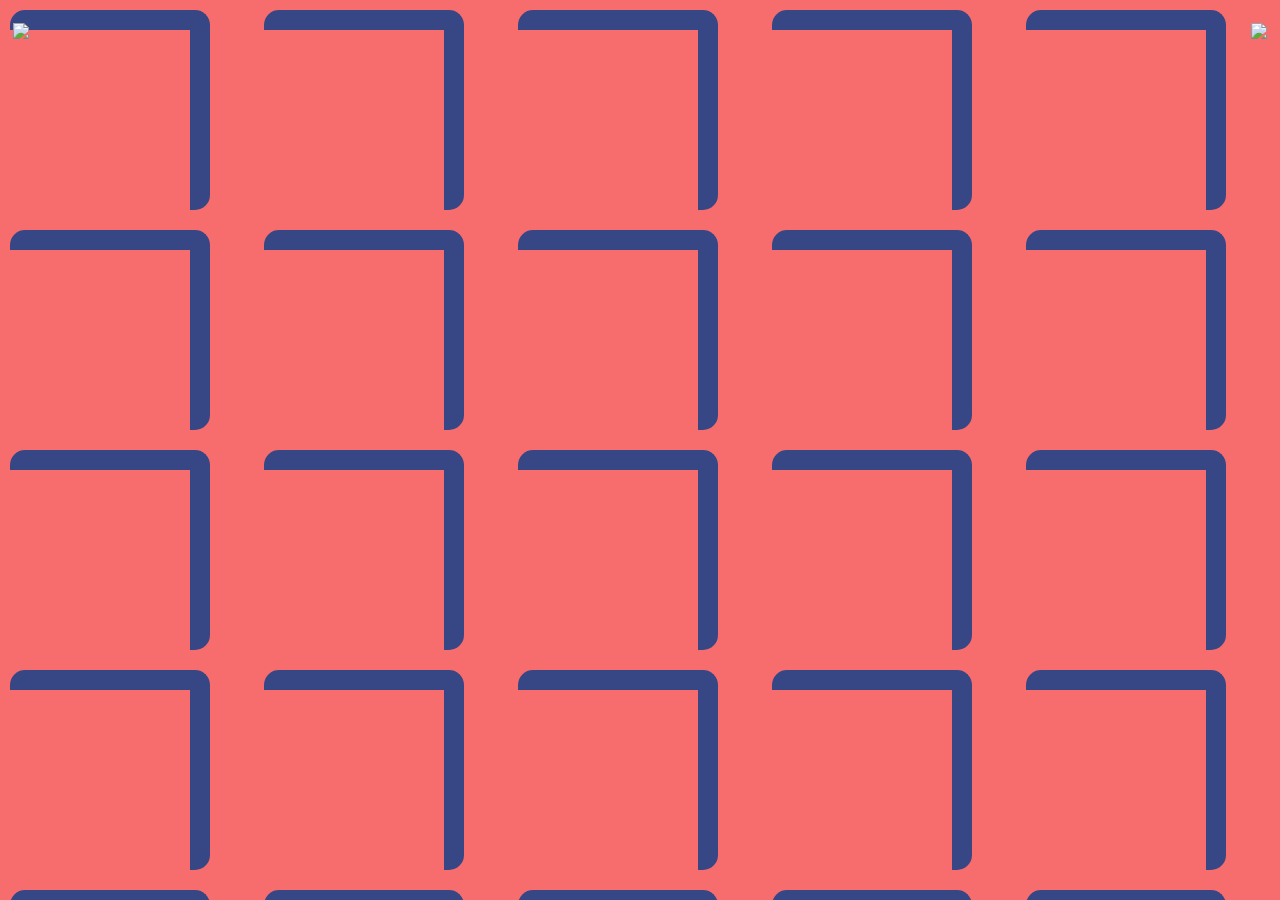
==== game.html @ d1912c7b "Add files via upload" ====
<!DOCTYPE html>
<html lang="en">

<head>
    <meta charset="UTF-8">
    <meta http-equiv="X-UA-Compatible" content="IE=edge">
    <meta name="viewport" content="width=device-width, initial-scale=1.0">
    <link rel="stylesheet" href="game.css">
    <title>Document</title>
    <!-- fonts -->
    <link rel="preconnect" href="https://fonts.googleapis.com">
    <link rel="preconnect" href="https://fonts.gstatic.com" crossorigin>
    <link href="https://fonts.googleapis.com/css2?family=Ubuntu:wght@400;700&display=swap" rel="stylesheet">
</head>

<body>
    <div class="container">
        <nav class="nav">
            <div class="nav__menu">
                <a href="index.html"><img src="img/png/home.png" id="home"></a>
                <a href="#nav__fullscreen"><img src="img/png/menu.png" id="menu"></a>
            </div>
            <div class="nav__fullscreen" id="nav__fullscreen">
                <a class="nav__fullscreen_close" href="#nav__menu">X</a>
                <div class="nav__body">
                    <div class="nav__menu-list">
                        <a href="index.html">Główna</a> <br>
                        <a href="index.html#footer">Kontakt</a> <br>
                        <a href="game.html">Zagraj w grę!</a> <br>
                    </div>
                    <div class="nav__fullscreen_pic">
                        <img src="img/nav_typing.png" alt="">
                    </div>
                </div>
            </div>
        </nav>
        <div class="background__animation">
            <div class="background__animation-main">

                <div class="waves">
                    <div class="waves__row-1">
                        <div class="wave"></div>
                        <div class="wave"></div>
                        <div class="wave"></div>
                        <div class="wave"></div>
                        <div class="wave"></div>
                        <div class="wave"></div>
                        <div class="wave"></div>
                    </div>
                    <div class="waves__row-2">
                        <div class="wave"></div>
                        <div class="wave"></div>
                        <div class="wave"></div>
                        <div class="wave"></div>
                        <div class="wave"></div>
                        <div class="wave"></div>
                        <div class="wave"></div>
                    </div>
                    <div class="waves__row-3">
                        <div class="wave"></div>
                        <div class="wave"></div>
                        <div class="wave"></div>
                        <div class="wave"></div>
                        <div class="wave"></div>
                        <div class="wave"></div>
                        <div class="wave"></div>
                    </div>
                    <div class="waves__row-4">
                        <div class="wave"></div>
                        <div class="wave"></div>
                        <div class="wave"></div>
                        <div class="wave"></div>
                        <div class="wave"></div>
                        <div class="wave"></div>
                        <div class="wave"></div>
                    </div>
                    <div class="waves__row-5">
                        <div class="wave"></div>
                        <div class="wave"></div>
                        <div class="wave"></div>
                        <div class="wave"></div>
                        <div class="wave"></div>
                        <div class="wave"></div>
                        <div class="wave"></div>
                    </div>
                </div>
            </div>

        </div>
        <div class="game">
            <div class="game__introdaction">
                <div class="inrodaction__first-section">
                    <div class="inrodaction__first-section_hello">
                        <p>Hi!</p>
                    </div>
                    <div class="inrodaction__first-section_lets-play">
                        <p>Let's </p>
                        <p>play </p>
                        <p>a </p>
                        <p>game ;) </p>
                    </div>
                    <div class="inrodaction__first-section_start">
                        <button class="inrodaction__first-section_start-button">
                            <p>Start!</p>
                        </button>
                    </div>
                </div>
                <div class="inrodaction__second-section">
                    <form class="inrodaction__second-section_form">
                        <input type="text" value="name">
                        <br><br>
                        <button>
                            Let's go!
                        </button>
                    </form>
                    <img src="img/hero.png" alt="hero" class="inrodaction__second-section_hero">
                </div>
                <div class="inrodaction__third-section">
                    <div class="inrodaction__third-section_text">
                        <p class="inrodaction__third-section_hello"></p>
                        <p class="inrodaction__third-section_rools">Now you are a junior front-end developer, and you
                            are looking for
                            a
                            job.
                            Try to collect as many job
                            offers as possible!</p>
                    </div>
                    <button>Start</button>
                </div>
            </div>
            <div class="game__process">
                <div class="game__process_bar">
                    <div class="game__process_bar-name">Digson</div>
                    <div class="game__process_bar-points">
                        <img src="img/job-offer_icon.png">
                        <p>0</p>
                    </div>
                    <div class="game__process_bar-health">
                        <div class="health_1"><img src="img/health_icon.png" class="game__process_bar-health-3"></div>
                        <div class="health_2"><img src="img/health_icon.png" class="game__process_bar-health-2"></div>
                        <div class="health_3"><img src="img/health_icon.png" class="game__process_bar-health-1"></div>
                    </div>
                </div>
                <div class="game__process_main">
                    <div class="game__process_window">
                        <div class="background-image"><img src="img/game_background.PNG"></div>
                        <div class="hero"><img src="img/hero_game.png"></div>
                        <div class="paper">Job <br> offer</div>
                    </div>
                </div>
            </div>
            <div class="game__over">
                <div class="game__over_window">
                    <p>Your score:</p>
                    <div class="game__over_buttons">
                        <button class="repeat">repeat</button>
                        <button class="home">home</button>
                    </div>
                </div>
            </div>
        </div>
    </div>


    <script src="game.js"></script>
</body>

</html>
---- game.css ----
* {
  padding: 0;
  margin: 0;
  border: 0;
}

*, *:before, *:after {
  -webkit-box-sizing: border-box;
  box-sizing: border-box;
}

:focus, :active {
  outline: none;
}

a:focus, a:active {
  outline: none;
}

nav, footer, header, aside {
  display: block;
}

html, body {
  height: 100%;
  width: 100%;
  line-height: 1;
  font-size: 1;
  -ms-text-size-adjust: 100%;
  -moz-text-size-adjust: 100%;
  -webkit-text-size-adjust: 100%;
}

input, button, textarea {
  font-family: inherit;
}

input::-ms-clear {
  display: none;
}

button {
  cursor: pointer;
}

button::-moz-focus-inner {
  padding: 0;
  border: 0;
}

a, a:visited {
  text-decoration: none;
}

a:hover {
  text-decoration: none;
}

ul li {
  list-style-type: none;
}

img {
  vertical-align: top;
}

h1, h2, h3, h4, h5, h6 {
  font-size: inherit;
  font-weight: inherit;
}

@-webkit-keyframes hello {
  0% {
    color: #f76c6c;
    visibility: visible;
    -webkit-transform: scale(0, 0) translateY(100px);
            transform: scale(0, 0) translateY(100px);
  }
  20% {
    color: white;
    -webkit-transform: scale(1, 1) translateY(0);
            transform: scale(1, 1) translateY(0);
  }
  100% {
    color: white;
    visibility: visible;
  }
}

@keyframes hello {
  0% {
    color: #f76c6c;
    visibility: visible;
    -webkit-transform: scale(0, 0) translateY(100px);
            transform: scale(0, 0) translateY(100px);
  }
  20% {
    color: white;
    -webkit-transform: scale(1, 1) translateY(0);
            transform: scale(1, 1) translateY(0);
  }
  100% {
    color: white;
    visibility: visible;
  }
}
@-webkit-keyframes lets__start_button {
  0% {
    -webkit-transform: scale(0, 0);
            transform: scale(0, 0);
    visibility: visible;
  }
  20% {
    -webkit-transform: scale(1, 1);
            transform: scale(1, 1);
  }
  100% {
    -webkit-transform: scale(1, 1);
            transform: scale(1, 1);
    visibility: visible;
  }
}
@keyframes lets__start_button {
  0% {
    -webkit-transform: scale(0, 0);
            transform: scale(0, 0);
    visibility: visible;
  }
  20% {
    -webkit-transform: scale(1, 1);
            transform: scale(1, 1);
  }
  100% {
    -webkit-transform: scale(1, 1);
            transform: scale(1, 1);
    visibility: visible;
  }
}
@-webkit-keyframes background_anim {
  0% {
    -webkit-transform: translateX(0px) rotate(-45deg);
            transform: translateX(0px) rotate(-45deg);
    border-color: #f89393;
  }
  100% {
    -webkit-transform: translateX(-120px) rotate(-45deg);
            transform: translateX(-120px) rotate(-45deg);
    border-color: #f89393;
  }
}
@keyframes background_anim {
  0% {
    -webkit-transform: translateX(0px) rotate(-45deg);
            transform: translateX(0px) rotate(-45deg);
    border-color: #f89393;
  }
  100% {
    -webkit-transform: translateX(-120px) rotate(-45deg);
            transform: translateX(-120px) rotate(-45deg);
    border-color: #f89393;
  }
}
@-webkit-keyframes paper {
  0% {
    top: 0%;
  }
  100% {
    top: 100%;
  }
}
@keyframes paper {
  0% {
    top: 0%;
  }
  100% {
    top: 100%;
  }
}
body {
  font-family: "Ubuntu", sans-serif;
  overflow-x: hidden;
  line-height: 1.5;
}

.container {
  padding: 0;
  margin: 0;
  width: 100vw;
  height: 100vh;
  background-color: #f76c6c;
  color: #374785;
  position: relative;
  overflow: hidden;
}
.container .nav .nav__menu {
  width: 100vw;
  display: -webkit-box;
  display: -ms-flexbox;
  display: flex;
  -webkit-box-pack: justify;
      -ms-flex-pack: justify;
          justify-content: space-between;
  position: fixed;
  top: 0.8vw;
  z-index: 10;
}
.container .nav .nav__menu a {
  display: block;
  padding: 1vw;
}
.container .nav .nav__menu a:hover img {
  -webkit-transform: rotateY(180deg);
          transform: rotateY(180deg);
  -webkit-transition: all 0.6s ease 0s;
  transition: all 0.6s ease 0s;
}
.container .nav .nav__menu a img {
  width: 4.5vw;
}
.container .nav .nav__fullscreen {
  position: fixed;
  width: 100vw;
  height: 100vh;
  background-color: #374785;
  top: 0;
  left: 0;
  opacity: 0;
  visibility: hidden;
  -webkit-transition: all 0.6s ease 0s;
  transition: all 0.6s ease 0s;
  z-index: 3;
}
.container .nav .nav__fullscreen:target {
  visibility: visible;
  opacity: 1;
  -webkit-transform: translate(0px, 0px);
          transform: translate(0px, 0px);
}
.container .nav .nav__fullscreen:target .nav__menu-list {
  -webkit-transform: translate(0, 0);
          transform: translate(0, 0);
}
.container .nav .nav__fullscreen:target .nav__body {
  -webkit-transform: translate(0, 0);
          transform: translate(0, 0);
}
.container .nav .nav__fullscreen:target .nav__fullscreen_pic img {
  -webkit-transform: translate(0, 0);
          transform: translate(0, 0);
}
.container .nav .nav__fullscreen .nav__body {
  position: relative;
  min-height: 100%;
  padding: 3vw;
  -webkit-transition: all 0.6s ease 0.2s;
  transition: all 0.6s ease 0.2s;
}
.container .nav .nav__fullscreen .nav__menu-list {
  line-height: 2;
  position: absolute;
  -webkit-transform: translate(0px, -300%);
          transform: translate(0px, -300%);
  -webkit-transition: all 0.6s ease 0s;
  transition: all 0.6s ease 0s;
}
.container .nav .nav__fullscreen .nav__menu-list a {
  color: #fff;
  font-size: 4.5vw;
  text-transform: uppercase;
  -webkit-transition: all 0.2s ease 0s;
  transition: all 0.2s ease 0s;
}
.container .nav .nav__fullscreen .nav__menu-list a:hover {
  color: #f8e9a1;
  font-size: 5vw;
}
.container .nav .nav__fullscreen .nav__fullscreen_pic img {
  position: absolute;
  max-width: 32vw;
  -webkit-transform: translate(0px, 300%);
          transform: translate(0px, 300%);
  -webkit-transition: all 0.6s ease 0s;
  transition: all 0.6s ease 0s;
}
.container .nav .nav__fullscreen .nav__fullscreen_close {
  position: absolute;
  top: 15vh;
  right: 10vw;
  font-size: 5vw;
  text-decoration: none;
  color: #fff;
  z-index: 1;
  -webkit-transition: all 0.2s ease 0s;
  transition: all 0.2s ease 0s;
}
.container .nav .nav__fullscreen .nav__fullscreen_close:hover {
  -webkit-transform: rotateY(180deg);
          transform: rotateY(180deg);
  -webkit-transition: all 0.6s ease 0s;
  transition: all 0.6s ease 0s;
}
.container .background__animation {
  z-index: 1;
  position: absolute;
  top: 0;
  left: 0;
  width: 100vw;
  height: 100vh;
  overflow: hidden;
}
.container .background__animation .background__animation-main img {
  position: absolute;
  top: 0;
  left: 0;
  width: 100vw;
  height: 100vh;
  z-index: 0;
}
.container .background__animation .waves__row-1,
.container .background__animation .waves__row-2,
.container .background__animation .waves__row-3,
.container .background__animation .waves__row-4,
.container .background__animation .waves__row-5 {
  display: -webkit-box;
  display: -ms-flexbox;
  display: flex;
  gap: 34px;
  width: 1000%;
}
.container .background__animation .wave {
  width: 200px;
  height: 200px;
  border-top: 20px solid #374785;
  border-right: 20px solid #374785;
  border-radius: 15px;
  margin: 10px;
  animation: background_anim 4s ease-in-out infinite alternate-reverse;
}
.container .game * {
  z-index: 2;
}
.container .game .inrodaction__first-section_hello {
  visibility: hidden;
  width: 100%;
  height: 100vh;
  position: absolute;
  top: 15vh;
  left: 10vw;
  font-size: 10vw;
}
.container .game .inrodaction__first-section_hello p {
  display: inline-block;
  -webkit-animation: hello 2s ease 1 normal 0s forwards;
          animation: hello 2s ease 1 normal 0s forwards;
}
.container .game .inrodaction__first-section_lets-play {
  visibility: hidden;
  width: 100vw;
  height: 100vh;
  position: absolute;
  top: 35vh;
  left: 10vw;
  font-size: 10vw;
}
.container .game .inrodaction__first-section_lets-play p {
  display: inline-block;
  -webkit-animation: hello 2s ease 1 normal 1s forwards;
          animation: hello 2s ease 1 normal 1s forwards;
}
.container .game .inrodaction__first-section_start {
  visibility: hidden;
  width: 100vw;
  height: 100vh;
  position: absolute;
  left: 10vw;
  top: 70vh;
}
.container .game .inrodaction__first-section_start p {
  padding: 0px 7.5vh;
  border: 0.75vh solid #374785;
  display: inline-block;
  -webkit-animation: lets__start_button 2s ease 1 normal running 2s forwards;
          animation: lets__start_button 2s ease 1 normal running 2s forwards;
  background-color: #f76c6c;
}
.container .game .inrodaction__first-section_start button {
  font-size: 10vw;
  color: #374785;
}
.container .game .inrodaction__first-section_start button:hover {
  color: white;
  -webkit-transition: all 0.6s ease 0s;
  transition: all 0.6s ease 0s;
}
.container .game .inrodaction__second-section {
  visibility: hidden;
  opacity: 0;
  display: none;
  width: 100%;
  height: inherit;
  display: -webkit-box;
  display: -ms-flexbox;
  display: flex;
  -webkit-box-pack: justify;
      -ms-flex-pack: justify;
          justify-content: space-between;
  -webkit-box-align: center;
      -ms-flex-align: center;
          align-items: center;
}
.container .game .inrodaction__second-section .inrodaction__second-section_hero {
  display: block;
  max-height: 80vh;
  max-width: 50vw;
  margin: 10vh 10vw;
  -webkit-transform: translate(0, -600px);
          transform: translate(0, -600px);
  -webkit-transition: all 0.6s ease 0.2s;
  transition: all 0.6s ease 0.2s;
}
.container .game .inrodaction__second-section form {
  display: block;
  padding: 0 0 0 3vh;
  width: 50%;
  color: #f76c6c;
  -webkit-transform: translate(0, 600px);
          transform: translate(0, 600px);
  -webkit-transition: all 0.6s ease 0.2s;
  transition: all 0.6s ease 0.2s;
}
.container .game .inrodaction__second-section form input {
  width: 80%;
  color: #f76c6c;
  padding: 1.5vh;
  text-align: center;
  font-size: 5vw;
}
.container .game .inrodaction__second-section form button {
  padding: 1.5vh;
  width: 80%;
  color: #374785;
  background-color: #f76c6c;
  font-size: 5vw;
  border: 0.75vh solid #374785;
}
.container .game .inrodaction__second-section form button:hover {
  background-color: #f76c6c;
  color: white;
  -webkit-transition: all 0.6s ease 0s;
  transition: all 0.6s ease 0s;
}
.container .game .inrodaction__third-section {
  visibility: hidden;
  opacity: 0;
  position: absolute;
  margin: 20vh 20vw;
}
.container .game .inrodaction__third-section .inrodaction__third-section_text {
  padding: 1.5vh;
  color: white;
  border: 0.75vh solid white;
  background-color: #f76c6c;
  -webkit-transform: translate(600px, 0px);
          transform: translate(600px, 0px);
  -webkit-transition: all 0.6s ease 0.2s;
  transition: all 0.6s ease 0.2s;
}
.container .game .inrodaction__third-section .inrodaction__third-section_hello {
  display: block;
  font-size: 6.5vw;
  color: #374785;
}
.container .game .inrodaction__third-section .inrodaction__third-section_rools {
  display: block;
  font-size: 2.7vw;
}
.container .game .inrodaction__third-section button {
  display: block;
  font-size: 7vw;
  padding: 1.5vh;
  color: white;
  border: 0.75vh solid #374785;
  background-color: #f76c6c;
  width: 100%;
  margin-top: 8vh;
  -webkit-transform: translate(-600px, 0px);
          transform: translate(-600px, 0px);
  -webkit-transition: all 0.6s ease 0.2s;
  transition: all 0.6s ease 0.2s;
}
.container .game .inrodaction__third-section button:hover {
  color: #374785;
  border-color: white;
  -webkit-transition: all 0.6s ease 0s;
  transition: all 0.6s ease 0s;
}
.container .game .inactive {
  display: none;
  visibility: hidden;
  -webkit-transition: all 0.5s ease 0s;
  transition: all 0.5s ease 0s;
}
.container .game .active {
  display: block;
  visibility: visible;
  -webkit-transition: all 0.5s ease 0s;
  transition: all 0.5s ease 0s;
}
.container .game .game__process {
  display: none;
}
.container .game .game__process .game__process_window {
  position: absolute;
  top: 15vh;
  left: 10vw;
  width: 80vw;
  height: 70vh;
  background-color: #f76c6c;
  border: 0.75vh solid #374785;
  overflow: hidden;
}
.container .game .game__process .game__process_window .background-image {
  position: absolute;
  top: 15vh;
  left: 0;
}
.container .game .game__process .game__process_window .background-image img {
  width: 80vw;
  height: 70vh;
}
.container .game .game__process .game__process_window .hero {
  width: 5vw;
  height: 8vh;
  position: absolute;
  left: 50%;
  bottom: 0%;
}
.container .game .game__process .game__process_window .hero img {
  max-width: 5vw;
}
.container .game .game__process .game__process_window .paper {
  font-size: 0.8vw;
  overflow: hidden;
  padding: 0.4vw;
  -webkit-box-shadow: 0.4vh 0.4vh #374785;
          box-shadow: 0.4vh 0.4vh #374785;
  width: 3vw;
  height: 5vh;
  background-color: white;
  position: absolute;
  border-radius: 0.5vw;
  left: 50%;
  top: 0%;
  -webkit-animation: paper 2s ease 1 normal 1s forwards;
          animation: paper 2s ease 1 normal 1s forwards;
}
.container .game .game__process .game__process_bar {
  position: absolute;
  top: 86vh;
  left: 10vw;
  width: 80vw;
  display: -webkit-box;
  display: -ms-flexbox;
  display: flex;
  -webkit-box-pack: justify;
      -ms-flex-pack: justify;
          justify-content: space-between;
  font-size: 7.5vh;
  color: white;
}
.container .game .game__process .game__process_bar .game__process_bar-points {
  display: -webkit-box;
  display: -ms-flexbox;
  display: flex;
}
.container .game .game__process .game__process_bar .game__process_bar-points img {
  max-height: 13vh;
  width: auto;
}
.container .game .game__process .game__process_bar .game__process_bar-health {
  display: -webkit-box;
  display: -ms-flexbox;
  display: flex;
}
.container .game .game__process .game__process_bar .game__process_bar-health img {
  display: block;
  max-height: 13vh;
  width: auto;
}
.container .game .game__over {
  display: none;
}
.container .game .game__over .game__over_window {
  position: absolute;
  top: 15vh;
  left: 10vw;
  width: 80vw;
  height: 70vh;
  background-color: white;
  border: 0.75vh solid #374785;
  overflow: hidden;
}
.container .game .game__over .game__over_window p {
  padding: 3vw 4vw;
  font-size: 9vw;
}
.container .game .game__over .game__over_window .game__over_buttons {
  display: -webkit-box;
  display: -ms-flexbox;
  display: flex;
  -webkit-box-pack: justify;
      -ms-flex-pack: justify;
          justify-content: space-between;
}
.container .game .game__over .game__over_window .game__over_buttons button {
  margin: 1vw 3vw;
  padding: 2vw;
  font-size: 9vw;
  background-color: white;
  color: #374785;
  border: 0.75vh solid #f76c6c;
}
.container .game .game__over .game__over_window .game__over_buttons button:hover {
  color: white;
  background-color: #f76c6c;
  -webkit-transition: all 0.5s ease 0s;
  transition: all 0.5s ease 0s;
}
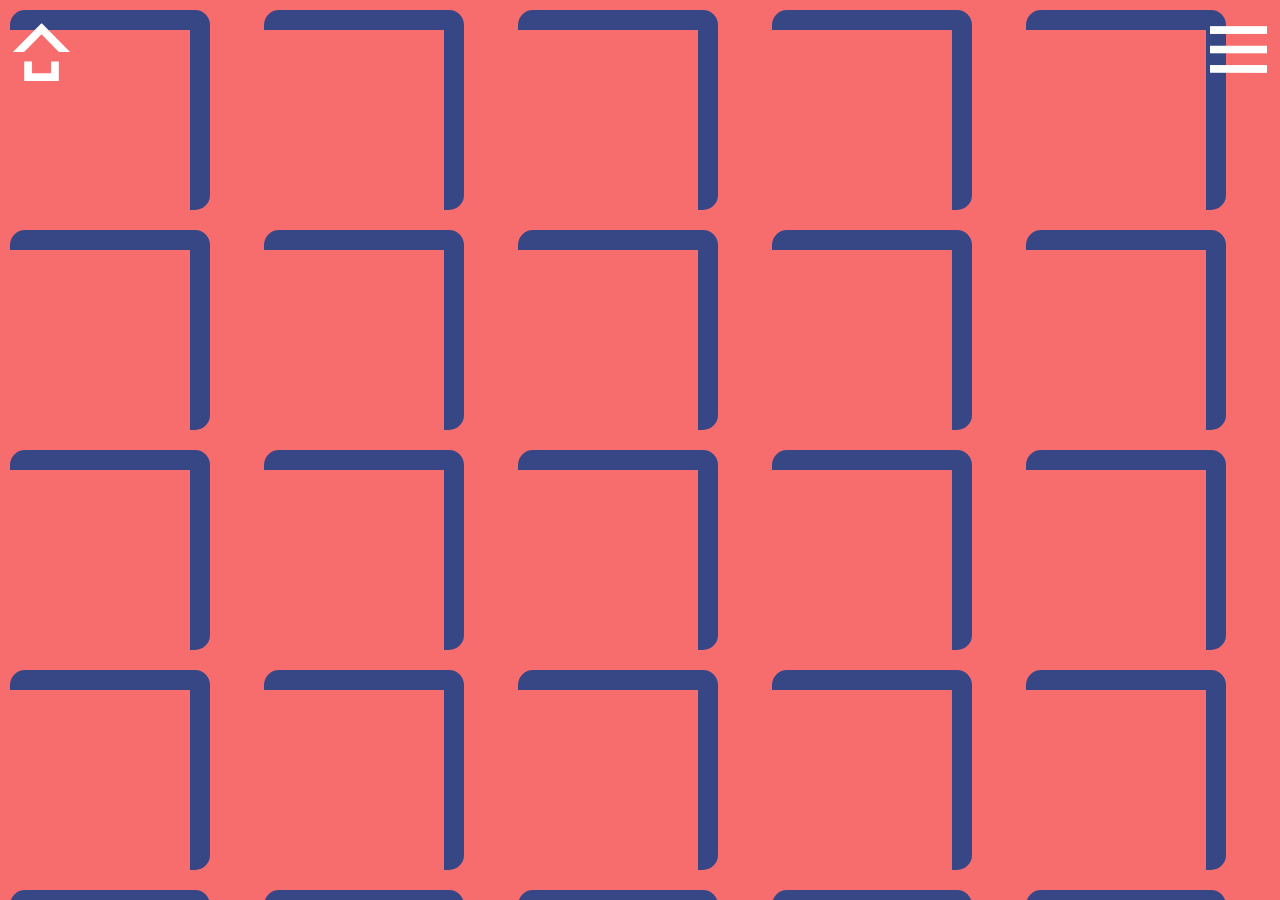
==== commit c95f77cf: "Add files via upload" ====
--- a/game.html
+++ b/game.html
@@ -17,8 +17,8 @@
     <div class="container">
         <nav class="nav">
             <div class="nav__menu">
-                <a href="index.html"><img src="img/png/home.png" id="home"></a>
-                <a href="#nav__fullscreen"><img src="img/png/menu.png" id="menu"></a>
+                <a href="index.html"><img src="img/png/home.PNG" id="home"></a>
+                <a href="#nav__fullscreen"><img src="img/png/menu.PNG" id="menu"></a>
             </div>
             <div class="nav__fullscreen" id="nav__fullscreen">
                 <a class="nav__fullscreen_close" href="#nav__menu">X</a>
@@ -113,7 +113,7 @@
                             Let's go!
                         </button>
                     </form>
-                    <img src="img/hero.png" alt="hero" class="inrodaction__second-section_hero">
+                    <img src="img/hero.PNG" alt="hero" class="inrodaction__second-section_hero">
                 </div>
                 <div class="inrodaction__third-section">
                     <div class="inrodaction__third-section_text">
@@ -136,15 +136,15 @@
                         <p>0</p>
                     </div>
                     <div class="game__process_bar-health">
-                        <div class="health_1"><img src="img/health_icon.png" class="game__process_bar-health-3"></div>
-                        <div class="health_2"><img src="img/health_icon.png" class="game__process_bar-health-2"></div>
-                        <div class="health_3"><img src="img/health_icon.png" class="game__process_bar-health-1"></div>
+                        <div class="health_1"><img src="img/health_icon.PNG" class="game__process_bar-health-3"></div>
+                        <div class="health_2"><img src="img/health_icon.PNG" class="game__process_bar-health-2"></div>
+                        <div class="health_3"><img src="img/health_icon.PNG" class="game__process_bar-health-1"></div>
                     </div>
                 </div>
                 <div class="game__process_main">
                     <div class="game__process_window">
                         <div class="background-image"><img src="img/game_background.PNG"></div>
-                        <div class="hero"><img src="img/hero_game.png"></div>
+                        <div class="hero"><img src="img/hero_game.PNG"></div>
                         <div class="paper">Job <br> offer</div>
                     </div>
                 </div>
--- a/game.css
+++ b/game.css
@@ -4,24 +4,32 @@
   border: 0;
 }
 
-*, *:before, *:after {
+*,
+*:before,
+*:after {
   -webkit-box-sizing: border-box;
   box-sizing: border-box;
 }
 
-:focus, :active {
+:focus,
+:active {
   outline: none;
 }
 
-a:focus, a:active {
+a:focus,
+a:active {
   outline: none;
 }
 
-nav, footer, header, aside {
-  display: block;
-}
-
-html, body {
+nav,
+footer,
+header,
+aside {
+  display: block;
+}
+
+html,
+body {
   height: 100%;
   width: 100%;
   line-height: 1;
@@ -31,7 +39,9 @@
   -webkit-text-size-adjust: 100%;
 }
 
-input, button, textarea {
+input,
+button,
+textarea {
   font-family: inherit;
 }
 
@@ -48,7 +58,8 @@
   border: 0;
 }
 
-a, a:visited {
+a,
+a:visited {
   text-decoration: none;
 }
 
@@ -64,7 +75,12 @@
   vertical-align: top;
 }
 
-h1, h2, h3, h4, h5, h6 {
+h1,
+h2,
+h3,
+h4,
+h5,
+h6 {
   font-size: inherit;
   font-weight: inherit;
 }
@@ -74,13 +90,15 @@
     color: #f76c6c;
     visibility: visible;
     -webkit-transform: scale(0, 0) translateY(100px);
-            transform: scale(0, 0) translateY(100px);
-  }
+    transform: scale(0, 0) translateY(100px);
+  }
+
   20% {
     color: white;
     -webkit-transform: scale(1, 1) translateY(0);
-            transform: scale(1, 1) translateY(0);
-  }
+    transform: scale(1, 1) translateY(0);
+  }
+
   100% {
     color: white;
     visibility: visible;
@@ -92,90 +110,109 @@
     color: #f76c6c;
     visibility: visible;
     -webkit-transform: scale(0, 0) translateY(100px);
-            transform: scale(0, 0) translateY(100px);
-  }
+    transform: scale(0, 0) translateY(100px);
+  }
+
   20% {
     color: white;
     -webkit-transform: scale(1, 1) translateY(0);
-            transform: scale(1, 1) translateY(0);
-  }
+    transform: scale(1, 1) translateY(0);
+  }
+
   100% {
     color: white;
     visibility: visible;
   }
 }
+
 @-webkit-keyframes lets__start_button {
   0% {
     -webkit-transform: scale(0, 0);
-            transform: scale(0, 0);
+    transform: scale(0, 0);
     visibility: visible;
   }
+
   20% {
     -webkit-transform: scale(1, 1);
-            transform: scale(1, 1);
-  }
+    transform: scale(1, 1);
+  }
+
   100% {
     -webkit-transform: scale(1, 1);
-            transform: scale(1, 1);
+    transform: scale(1, 1);
     visibility: visible;
   }
 }
+
 @keyframes lets__start_button {
   0% {
     -webkit-transform: scale(0, 0);
-            transform: scale(0, 0);
+    transform: scale(0, 0);
     visibility: visible;
   }
+
   20% {
     -webkit-transform: scale(1, 1);
-            transform: scale(1, 1);
-  }
+    transform: scale(1, 1);
+  }
+
   100% {
     -webkit-transform: scale(1, 1);
-            transform: scale(1, 1);
+    transform: scale(1, 1);
     visibility: visible;
   }
 }
+
 @-webkit-keyframes background_anim {
   0% {
     -webkit-transform: translateX(0px) rotate(-45deg);
-            transform: translateX(0px) rotate(-45deg);
+    transform: translateX(0px) rotate(-45deg);
     border-color: #f89393;
   }
+
   100% {
     -webkit-transform: translateX(-120px) rotate(-45deg);
-            transform: translateX(-120px) rotate(-45deg);
+    transform: translateX(-120px) rotate(-45deg);
     border-color: #f89393;
   }
 }
+
 @keyframes background_anim {
   0% {
     -webkit-transform: translateX(0px) rotate(-45deg);
-            transform: translateX(0px) rotate(-45deg);
+    transform: translateX(0px) rotate(-45deg);
     border-color: #f89393;
   }
+
   100% {
     -webkit-transform: translateX(-120px) rotate(-45deg);
-            transform: translateX(-120px) rotate(-45deg);
+    transform: translateX(-120px) rotate(-45deg);
     border-color: #f89393;
   }
 }
+
 @-webkit-keyframes paper {
   0% {
     top: 0%;
   }
+
   100% {
     top: 100%;
   }
-}
+
+
+}
+
 @keyframes paper {
   0% {
     top: 0%;
   }
+
   100% {
     top: 100%;
   }
 }
+
 body {
   font-family: "Ubuntu", sans-serif;
   overflow-x: hidden;
@@ -192,31 +229,36 @@
   position: relative;
   overflow: hidden;
 }
+
 .container .nav .nav__menu {
   width: 100vw;
   display: -webkit-box;
   display: -ms-flexbox;
   display: flex;
   -webkit-box-pack: justify;
-      -ms-flex-pack: justify;
-          justify-content: space-between;
+  -ms-flex-pack: justify;
+  justify-content: space-between;
   position: fixed;
   top: 0.8vw;
   z-index: 10;
 }
+
 .container .nav .nav__menu a {
   display: block;
   padding: 1vw;
 }
+
 .container .nav .nav__menu a:hover img {
   -webkit-transform: rotateY(180deg);
-          transform: rotateY(180deg);
+  transform: rotateY(180deg);
   -webkit-transition: all 0.6s ease 0s;
   transition: all 0.6s ease 0s;
 }
+
 .container .nav .nav__menu a img {
   width: 4.5vw;
 }
+
 .container .nav .nav__fullscreen {
   position: fixed;
   width: 100vw;
@@ -230,24 +272,29 @@
   transition: all 0.6s ease 0s;
   z-index: 3;
 }
+
 .container .nav .nav__fullscreen:target {
   visibility: visible;
   opacity: 1;
   -webkit-transform: translate(0px, 0px);
-          transform: translate(0px, 0px);
-}
+  transform: translate(0px, 0px);
+}
+
 .container .nav .nav__fullscreen:target .nav__menu-list {
   -webkit-transform: translate(0, 0);
-          transform: translate(0, 0);
-}
+  transform: translate(0, 0);
+}
+
 .container .nav .nav__fullscreen:target .nav__body {
   -webkit-transform: translate(0, 0);
-          transform: translate(0, 0);
-}
+  transform: translate(0, 0);
+}
+
 .container .nav .nav__fullscreen:target .nav__fullscreen_pic img {
   -webkit-transform: translate(0, 0);
-          transform: translate(0, 0);
-}
+  transform: translate(0, 0);
+}
+
 .container .nav .nav__fullscreen .nav__body {
   position: relative;
   min-height: 100%;
@@ -255,14 +302,16 @@
   -webkit-transition: all 0.6s ease 0.2s;
   transition: all 0.6s ease 0.2s;
 }
+
 .container .nav .nav__fullscreen .nav__menu-list {
   line-height: 2;
   position: absolute;
   -webkit-transform: translate(0px, -300%);
-          transform: translate(0px, -300%);
+  transform: translate(0px, -300%);
   -webkit-transition: all 0.6s ease 0s;
   transition: all 0.6s ease 0s;
 }
+
 .container .nav .nav__fullscreen .nav__menu-list a {
   color: #fff;
   font-size: 4.5vw;
@@ -270,18 +319,21 @@
   -webkit-transition: all 0.2s ease 0s;
   transition: all 0.2s ease 0s;
 }
+
 .container .nav .nav__fullscreen .nav__menu-list a:hover {
   color: #f8e9a1;
   font-size: 5vw;
 }
+
 .container .nav .nav__fullscreen .nav__fullscreen_pic img {
   position: absolute;
   max-width: 32vw;
   -webkit-transform: translate(0px, 300%);
-          transform: translate(0px, 300%);
+  transform: translate(0px, 300%);
   -webkit-transition: all 0.6s ease 0s;
   transition: all 0.6s ease 0s;
 }
+
 .container .nav .nav__fullscreen .nav__fullscreen_close {
   position: absolute;
   top: 15vh;
@@ -293,12 +345,14 @@
   -webkit-transition: all 0.2s ease 0s;
   transition: all 0.2s ease 0s;
 }
+
 .container .nav .nav__fullscreen .nav__fullscreen_close:hover {
   -webkit-transform: rotateY(180deg);
-          transform: rotateY(180deg);
+  transform: rotateY(180deg);
   -webkit-transition: all 0.6s ease 0s;
   transition: all 0.6s ease 0s;
 }
+
 .container .background__animation {
   z-index: 1;
   position: absolute;
@@ -308,6 +362,7 @@
   height: 100vh;
   overflow: hidden;
 }
+
 .container .background__animation .background__animation-main img {
   position: absolute;
   top: 0;
@@ -316,6 +371,7 @@
   height: 100vh;
   z-index: 0;
 }
+
 .container .background__animation .waves__row-1,
 .container .background__animation .waves__row-2,
 .container .background__animation .waves__row-3,
@@ -327,6 +383,7 @@
   gap: 34px;
   width: 1000%;
 }
+
 .container .background__animation .wave {
   width: 200px;
   height: 200px;
@@ -336,9 +393,11 @@
   margin: 10px;
   animation: background_anim 4s ease-in-out infinite alternate-reverse;
 }
+
 .container .game * {
   z-index: 2;
 }
+
 .container .game .inrodaction__first-section_hello {
   visibility: hidden;
   width: 100%;
@@ -348,11 +407,13 @@
   left: 10vw;
   font-size: 10vw;
 }
+
 .container .game .inrodaction__first-section_hello p {
   display: inline-block;
   -webkit-animation: hello 2s ease 1 normal 0s forwards;
-          animation: hello 2s ease 1 normal 0s forwards;
-}
+  animation: hello 2s ease 1 normal 0s forwards;
+}
+
 .container .game .inrodaction__first-section_lets-play {
   visibility: hidden;
   width: 100vw;
@@ -362,11 +423,13 @@
   left: 10vw;
   font-size: 10vw;
 }
+
 .container .game .inrodaction__first-section_lets-play p {
   display: inline-block;
   -webkit-animation: hello 2s ease 1 normal 1s forwards;
-          animation: hello 2s ease 1 normal 1s forwards;
-}
+  animation: hello 2s ease 1 normal 1s forwards;
+}
+
 .container .game .inrodaction__first-section_start {
   visibility: hidden;
   width: 100vw;
@@ -375,23 +438,27 @@
   left: 10vw;
   top: 70vh;
 }
+
 .container .game .inrodaction__first-section_start p {
   padding: 0px 7.5vh;
   border: 0.75vh solid #374785;
   display: inline-block;
   -webkit-animation: lets__start_button 2s ease 1 normal running 2s forwards;
-          animation: lets__start_button 2s ease 1 normal running 2s forwards;
+  animation: lets__start_button 2s ease 1 normal running 2s forwards;
   background-color: #f76c6c;
 }
+
 .container .game .inrodaction__first-section_start button {
   font-size: 10vw;
   color: #374785;
 }
+
 .container .game .inrodaction__first-section_start button:hover {
   color: white;
   -webkit-transition: all 0.6s ease 0s;
   transition: all 0.6s ease 0s;
 }
+
 .container .game .inrodaction__second-section {
   visibility: hidden;
   opacity: 0;
@@ -402,32 +469,35 @@
   display: -ms-flexbox;
   display: flex;
   -webkit-box-pack: justify;
-      -ms-flex-pack: justify;
-          justify-content: space-between;
+  -ms-flex-pack: justify;
+  justify-content: space-between;
   -webkit-box-align: center;
-      -ms-flex-align: center;
-          align-items: center;
-}
+  -ms-flex-align: center;
+  align-items: center;
+}
+
 .container .game .inrodaction__second-section .inrodaction__second-section_hero {
   display: block;
   max-height: 80vh;
   max-width: 50vw;
   margin: 10vh 10vw;
   -webkit-transform: translate(0, -600px);
-          transform: translate(0, -600px);
+  transform: translate(0, -600px);
   -webkit-transition: all 0.6s ease 0.2s;
   transition: all 0.6s ease 0.2s;
 }
+
 .container .game .inrodaction__second-section form {
   display: block;
   padding: 0 0 0 3vh;
   width: 50%;
   color: #f76c6c;
   -webkit-transform: translate(0, 600px);
-          transform: translate(0, 600px);
+  transform: translate(0, 600px);
   -webkit-transition: all 0.6s ease 0.2s;
   transition: all 0.6s ease 0.2s;
 }
+
 .container .game .inrodaction__second-section form input {
   width: 80%;
   color: #f76c6c;
@@ -435,6 +505,7 @@
   text-align: center;
   font-size: 5vw;
 }
+
 .container .game .inrodaction__second-section form button {
   padding: 1.5vh;
   width: 80%;
@@ -443,37 +514,43 @@
   font-size: 5vw;
   border: 0.75vh solid #374785;
 }
+
 .container .game .inrodaction__second-section form button:hover {
   background-color: #f76c6c;
   color: white;
   -webkit-transition: all 0.6s ease 0s;
   transition: all 0.6s ease 0s;
 }
+
 .container .game .inrodaction__third-section {
   visibility: hidden;
   opacity: 0;
   position: absolute;
   margin: 20vh 20vw;
 }
+
 .container .game .inrodaction__third-section .inrodaction__third-section_text {
   padding: 1.5vh;
   color: white;
   border: 0.75vh solid white;
   background-color: #f76c6c;
   -webkit-transform: translate(600px, 0px);
-          transform: translate(600px, 0px);
+  transform: translate(600px, 0px);
   -webkit-transition: all 0.6s ease 0.2s;
   transition: all 0.6s ease 0.2s;
 }
+
 .container .game .inrodaction__third-section .inrodaction__third-section_hello {
   display: block;
   font-size: 6.5vw;
   color: #374785;
 }
+
 .container .game .inrodaction__third-section .inrodaction__third-section_rools {
   display: block;
   font-size: 2.7vw;
 }
+
 .container .game .inrodaction__third-section button {
   display: block;
   font-size: 7vw;
@@ -484,31 +561,36 @@
   width: 100%;
   margin-top: 8vh;
   -webkit-transform: translate(-600px, 0px);
-          transform: translate(-600px, 0px);
+  transform: translate(-600px, 0px);
   -webkit-transition: all 0.6s ease 0.2s;
   transition: all 0.6s ease 0.2s;
 }
+
 .container .game .inrodaction__third-section button:hover {
   color: #374785;
   border-color: white;
   -webkit-transition: all 0.6s ease 0s;
   transition: all 0.6s ease 0s;
 }
+
 .container .game .inactive {
   display: none;
   visibility: hidden;
   -webkit-transition: all 0.5s ease 0s;
   transition: all 0.5s ease 0s;
 }
+
 .container .game .active {
   display: block;
   visibility: visible;
   -webkit-transition: all 0.5s ease 0s;
   transition: all 0.5s ease 0s;
 }
+
 .container .game .game__process {
   display: none;
 }
+
 .container .game .game__process .game__process_window {
   position: absolute;
   top: 15vh;
@@ -519,15 +601,18 @@
   border: 0.75vh solid #374785;
   overflow: hidden;
 }
+
 .container .game .game__process .game__process_window .background-image {
   position: absolute;
   top: 15vh;
   left: 0;
 }
+
 .container .game .game__process .game__process_window .background-image img {
   width: 80vw;
   height: 70vh;
 }
+
 .container .game .game__process .game__process_window .hero {
   width: 5vw;
   height: 8vh;
@@ -535,15 +620,17 @@
   left: 50%;
   bottom: 0%;
 }
+
 .container .game .game__process .game__process_window .hero img {
   max-width: 5vw;
 }
+
 .container .game .game__process .game__process_window .paper {
   font-size: 0.8vw;
   overflow: hidden;
   padding: 0.4vw;
   -webkit-box-shadow: 0.4vh 0.4vh #374785;
-          box-shadow: 0.4vh 0.4vh #374785;
+  box-shadow: 0.4vh 0.4vh #374785;
   width: 3vw;
   height: 5vh;
   background-color: white;
@@ -552,8 +639,9 @@
   left: 50%;
   top: 0%;
   -webkit-animation: paper 2s ease 1 normal 1s forwards;
-          animation: paper 2s ease 1 normal 1s forwards;
-}
+  animation: paper 2s ease 1 normal 1s forwards;
+}
+
 .container .game .game__process .game__process_bar {
   position: absolute;
   top: 86vh;
@@ -563,33 +651,39 @@
   display: -ms-flexbox;
   display: flex;
   -webkit-box-pack: justify;
-      -ms-flex-pack: justify;
-          justify-content: space-between;
+  -ms-flex-pack: justify;
+  justify-content: space-between;
   font-size: 7.5vh;
   color: white;
 }
+
 .container .game .game__process .game__process_bar .game__process_bar-points {
   display: -webkit-box;
   display: -ms-flexbox;
   display: flex;
 }
+
 .container .game .game__process .game__process_bar .game__process_bar-points img {
   max-height: 13vh;
   width: auto;
 }
+
 .container .game .game__process .game__process_bar .game__process_bar-health {
   display: -webkit-box;
   display: -ms-flexbox;
   display: flex;
 }
+
 .container .game .game__process .game__process_bar .game__process_bar-health img {
   display: block;
   max-height: 13vh;
   width: auto;
 }
+
 .container .game .game__over {
   display: none;
 }
+
 .container .game .game__over .game__over_window {
   position: absolute;
   top: 15vh;
@@ -600,18 +694,21 @@
   border: 0.75vh solid #374785;
   overflow: hidden;
 }
+
 .container .game .game__over .game__over_window p {
   padding: 3vw 4vw;
   font-size: 9vw;
 }
+
 .container .game .game__over .game__over_window .game__over_buttons {
   display: -webkit-box;
   display: -ms-flexbox;
   display: flex;
   -webkit-box-pack: justify;
-      -ms-flex-pack: justify;
-          justify-content: space-between;
-}
+  -ms-flex-pack: justify;
+  justify-content: space-between;
+}
+
 .container .game .game__over .game__over_window .game__over_buttons button {
   margin: 1vw 3vw;
   padding: 2vw;
@@ -620,6 +717,7 @@
   color: #374785;
   border: 0.75vh solid #f76c6c;
 }
+
 .container .game .game__over .game__over_window .game__over_buttons button:hover {
   color: white;
   background-color: #f76c6c;
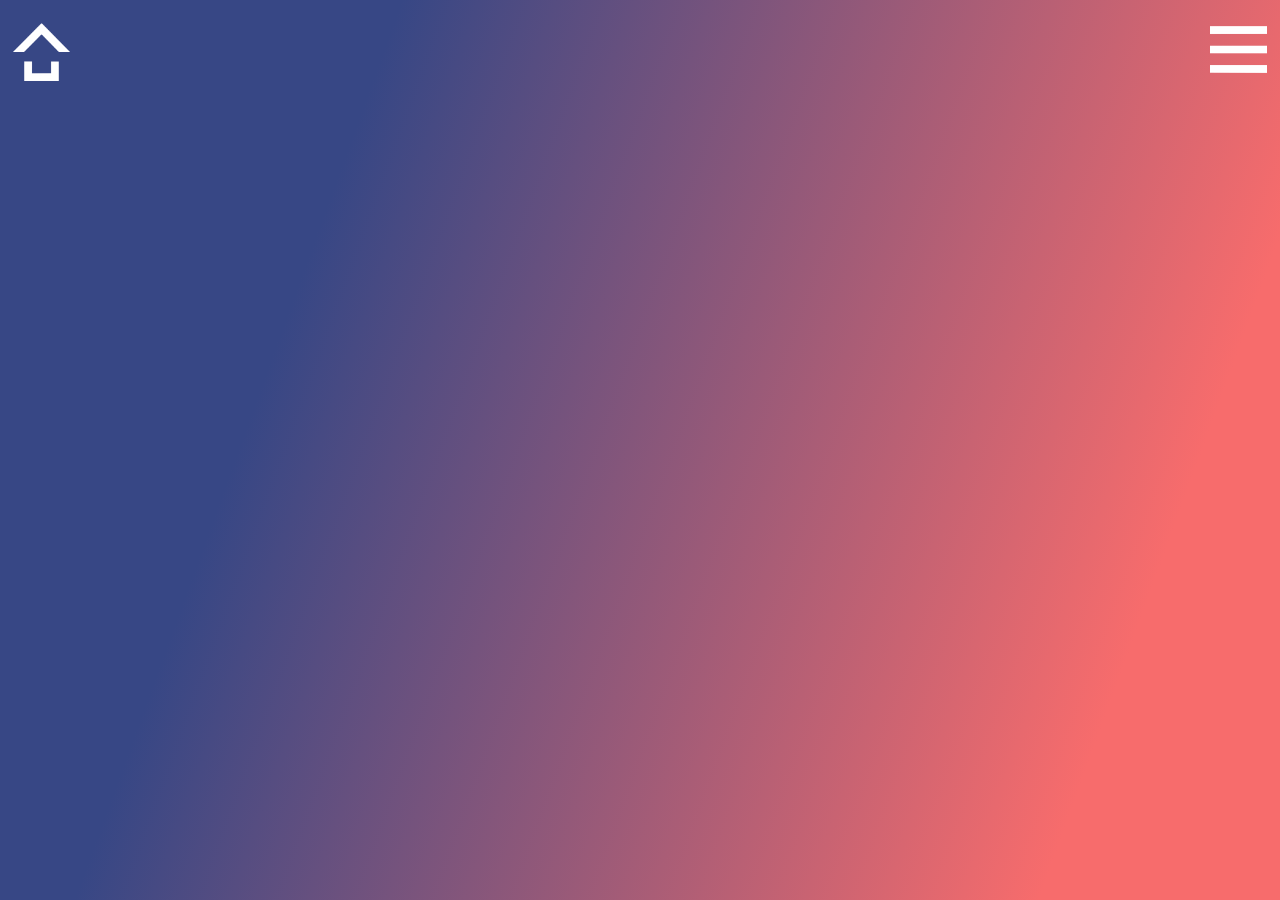
==== commit 8ee86801: "Add files via upload" ====
--- a/game.html
+++ b/game.html
@@ -3,10 +3,12 @@
 
 <head>
     <meta charset="UTF-8">
+    <title>CV game</title>
     <meta http-equiv="X-UA-Compatible" content="IE=edge">
     <meta name="viewport" content="width=device-width, initial-scale=1.0">
-    <link rel="stylesheet" href="game.css">
-    <title>Document</title>
+    <link rel="stylesheet" href="game.css" media="screen and (min-aspect-ratio:1/1)">
+    <link rel="stylesheet" href="game2.css" media="screen and (max-aspect-ratio:1/1)">
+    <link rel="icon" type="image/x-icon" href="/img/favicon.ico">
     <!-- fonts -->
     <link rel="preconnect" href="https://fonts.googleapis.com">
     <link rel="preconnect" href="https://fonts.gstatic.com" crossorigin>
@@ -17,8 +19,8 @@
     <div class="container">
         <nav class="nav">
             <div class="nav__menu">
-                <a href="index.html"><img src="img/png/home.PNG" id="home"></a>
-                <a href="#nav__fullscreen"><img src="img/png/menu.PNG" id="menu"></a>
+                <a href="index.html"><img src="img/nav/home.PNG" id="home"></a>
+                <a href="#nav__fullscreen"><img src="img/nav/menu.PNG" id="menu"></a>
             </div>
             <div class="nav__fullscreen" id="nav__fullscreen">
                 <a class="nav__fullscreen_close" href="#nav__menu">X</a>
@@ -29,77 +31,29 @@
                         <a href="game.html">Zagraj w grę!</a> <br>
                     </div>
                     <div class="nav__fullscreen_pic">
-                        <img src="img/nav_typing.png" alt="">
+                        <img src="img/nav/typing.PNG" alt="">
                     </div>
                 </div>
             </div>
         </nav>
-        <div class="background__animation">
-            <div class="background__animation-main">
 
-                <div class="waves">
-                    <div class="waves__row-1">
-                        <div class="wave"></div>
-                        <div class="wave"></div>
-                        <div class="wave"></div>
-                        <div class="wave"></div>
-                        <div class="wave"></div>
-                        <div class="wave"></div>
-                        <div class="wave"></div>
-                    </div>
-                    <div class="waves__row-2">
-                        <div class="wave"></div>
-                        <div class="wave"></div>
-                        <div class="wave"></div>
-                        <div class="wave"></div>
-                        <div class="wave"></div>
-                        <div class="wave"></div>
-                        <div class="wave"></div>
-                    </div>
-                    <div class="waves__row-3">
-                        <div class="wave"></div>
-                        <div class="wave"></div>
-                        <div class="wave"></div>
-                        <div class="wave"></div>
-                        <div class="wave"></div>
-                        <div class="wave"></div>
-                        <div class="wave"></div>
-                    </div>
-                    <div class="waves__row-4">
-                        <div class="wave"></div>
-                        <div class="wave"></div>
-                        <div class="wave"></div>
-                        <div class="wave"></div>
-                        <div class="wave"></div>
-                        <div class="wave"></div>
-                        <div class="wave"></div>
-                    </div>
-                    <div class="waves__row-5">
-                        <div class="wave"></div>
-                        <div class="wave"></div>
-                        <div class="wave"></div>
-                        <div class="wave"></div>
-                        <div class="wave"></div>
-                        <div class="wave"></div>
-                        <div class="wave"></div>
-                    </div>
-                </div>
-            </div>
-
-        </div>
         <div class="game">
             <div class="game__introdaction">
                 <div class="inrodaction__first-section">
-                    <div class="inrodaction__first-section_hello">
-                        <p>Hi!</p>
+                    <div class="introdaction__first-section_text">
+                        <div class="inrodaction__first-section_hello">
+                            <p>Hi<span>!</span> Let's </p>
+                        </div>
+                        <div class="inrodaction__first-section_lets-play">
+                            <p><span>play</span> </p>
+                            <p>a </p>
+                            <p>game <span>;)</span> </p>
+                        </div>
                     </div>
-                    <div class="inrodaction__first-section_lets-play">
-                        <p>Let's </p>
-                        <p>play </p>
-                        <p>a </p>
-                        <p>game ;) </p>
-                    </div>
-                    <div class="inrodaction__first-section_start">
+                    <div class="inrodaction__first-section_buttons">
+                        <button class="inrodaction__first-section_fullscreen-button">
+                            <img src="img/game/fullscreen_pic.PNG">
+                        </button>
                         <button class="inrodaction__first-section_start-button">
                             <p>Start!</p>
                         </button>
@@ -107,13 +61,33 @@
                 </div>
                 <div class="inrodaction__second-section">
                     <form class="inrodaction__second-section_form">
-                        <input type="text" value="name">
+                        <input type="text" value="name" maxlength="10">
                         <br><br>
-                        <button>
+                        <button class="inrodaction__second-section_button_m">
+                            <span>M</span>
+                        </button>
+                        <button class="inrodaction__second-section_button_f">
+                            <span>F</span>
+                        </button>
+                        <br><br>
+                        <button class="inrodaction__second-section_button_go">
                             Let's go!
                         </button>
                     </form>
-                    <img src="img/hero.PNG" alt="hero" class="inrodaction__second-section_hero">
+                    <div class="inrodaction__second-section_hero">
+                        <img src="img/game/hero.PNG" alt="hero">
+
+                    </div>
+                    <div class="introdaction__second-section_look">
+                        <p>drag&drop</p>
+                        <img src="img/hero_looks/red_t-shirt.PNG" alt="" class="look_red">
+                        <img src="img/hero_looks/blue_t-shirt.PNG" alt="" class="look_blue">
+                        <img src="img/hero_looks/light-blue_t-shirt.PNG" alt="" class="look_light-blue">
+                        <img src="img/hero_looks/yellow_t-shirt.PNG" alt="" class="look_yellow">
+                        <img src="img/hero_looks/green_t-shirt.PNG" alt="" class="look_green">
+                        <img src="img/hero_looks/black_t-shirt.PNG" alt="" class="look_black">
+                        <p>drag&drop</p>
+                    </div>
                 </div>
                 <div class="inrodaction__third-section">
                     <div class="inrodaction__third-section_text">
@@ -132,19 +106,22 @@
                 <div class="game__process_bar">
                     <div class="game__process_bar-name">Digson</div>
                     <div class="game__process_bar-points">
-                        <img src="img/job-offer_icon.png">
+                        <img src="img/game/job-offer_icon.PNG">
                         <p>0</p>
                     </div>
                     <div class="game__process_bar-health">
-                        <div class="health_1"><img src="img/health_icon.PNG" class="game__process_bar-health-3"></div>
-                        <div class="health_2"><img src="img/health_icon.PNG" class="game__process_bar-health-2"></div>
-                        <div class="health_3"><img src="img/health_icon.PNG" class="game__process_bar-health-1"></div>
+                        <div class="health_1"><img src="img/game/health_icon.PNG" class="game__process_bar-health-3">
+                        </div>
+                        <div class="health_2"><img src="img/game/health_icon.PNG" class="game__process_bar-health-2">
+                        </div>
+                        <div class="health_3"><img src="img/game/health_icon.PNG" class="game__process_bar-health-1">
+                        </div>
                     </div>
                 </div>
                 <div class="game__process_main">
                     <div class="game__process_window">
-                        <div class="background-image"><img src="img/game_background.PNG"></div>
-                        <div class="hero"><img src="img/hero_game.PNG"></div>
+                        <div class="background-image"><img src="img/game/game_background.PNG"></div>
+                        <div class="hero"><img src=""></div>
                         <div class="paper">Job <br> offer</div>
                     </div>
                 </div>
--- a/game.css
+++ b/game.css
@@ -4,32 +4,24 @@
   border: 0;
 }
 
-*,
-*:before,
-*:after {
+*, *:before, *:after {
   -webkit-box-sizing: border-box;
   box-sizing: border-box;
 }
 
-:focus,
-:active {
+:focus, :active {
   outline: none;
 }
 
-a:focus,
-a:active {
+a:focus, a:active {
   outline: none;
 }
 
-nav,
-footer,
-header,
-aside {
-  display: block;
-}
-
-html,
-body {
+nav, footer, header, aside {
+  display: block;
+}
+
+html, body {
   height: 100%;
   width: 100%;
   line-height: 1;
@@ -39,9 +31,7 @@
   -webkit-text-size-adjust: 100%;
 }
 
-input,
-button,
-textarea {
+input, button, textarea {
   font-family: inherit;
 }
 
@@ -58,8 +48,7 @@
   border: 0;
 }
 
-a,
-a:visited {
+a, a:visited {
   text-decoration: none;
 }
 
@@ -75,12 +64,7 @@
   vertical-align: top;
 }
 
-h1,
-h2,
-h3,
-h4,
-h5,
-h6 {
+h1, h2, h3, h4, h5, h6 {
   font-size: inherit;
   font-weight: inherit;
 }
@@ -90,15 +74,13 @@
     color: #f76c6c;
     visibility: visible;
     -webkit-transform: scale(0, 0) translateY(100px);
-    transform: scale(0, 0) translateY(100px);
-  }
-
+            transform: scale(0, 0) translateY(100px);
+  }
   20% {
     color: white;
     -webkit-transform: scale(1, 1) translateY(0);
-    transform: scale(1, 1) translateY(0);
-  }
-
+            transform: scale(1, 1) translateY(0);
+  }
   100% {
     color: white;
     visibility: visible;
@@ -110,160 +92,115 @@
     color: #f76c6c;
     visibility: visible;
     -webkit-transform: scale(0, 0) translateY(100px);
-    transform: scale(0, 0) translateY(100px);
-  }
-
+            transform: scale(0, 0) translateY(100px);
+  }
   20% {
     color: white;
     -webkit-transform: scale(1, 1) translateY(0);
-    transform: scale(1, 1) translateY(0);
-  }
-
+            transform: scale(1, 1) translateY(0);
+  }
   100% {
     color: white;
     visibility: visible;
   }
 }
-
 @-webkit-keyframes lets__start_button {
   0% {
     -webkit-transform: scale(0, 0);
-    transform: scale(0, 0);
-    visibility: visible;
-  }
-
+            transform: scale(0, 0);
+    visibility: visible;
+  }
   20% {
     -webkit-transform: scale(1, 1);
-    transform: scale(1, 1);
-  }
-
+            transform: scale(1, 1);
+  }
   100% {
     -webkit-transform: scale(1, 1);
-    transform: scale(1, 1);
-    visibility: visible;
-  }
-}
-
+            transform: scale(1, 1);
+    visibility: visible;
+  }
+}
 @keyframes lets__start_button {
   0% {
     -webkit-transform: scale(0, 0);
-    transform: scale(0, 0);
-    visibility: visible;
-  }
-
+            transform: scale(0, 0);
+    visibility: visible;
+  }
   20% {
     -webkit-transform: scale(1, 1);
-    transform: scale(1, 1);
-  }
-
+            transform: scale(1, 1);
+  }
   100% {
     -webkit-transform: scale(1, 1);
-    transform: scale(1, 1);
-    visibility: visible;
-  }
-}
-
-@-webkit-keyframes background_anim {
-  0% {
-    -webkit-transform: translateX(0px) rotate(-45deg);
-    transform: translateX(0px) rotate(-45deg);
-    border-color: #f89393;
-  }
-
-  100% {
-    -webkit-transform: translateX(-120px) rotate(-45deg);
-    transform: translateX(-120px) rotate(-45deg);
-    border-color: #f89393;
-  }
-}
-
-@keyframes background_anim {
-  0% {
-    -webkit-transform: translateX(0px) rotate(-45deg);
-    transform: translateX(0px) rotate(-45deg);
-    border-color: #f89393;
-  }
-
-  100% {
-    -webkit-transform: translateX(-120px) rotate(-45deg);
-    transform: translateX(-120px) rotate(-45deg);
-    border-color: #f89393;
-  }
-}
-
+            transform: scale(1, 1);
+    visibility: visible;
+  }
+}
 @-webkit-keyframes paper {
   0% {
     top: 0%;
   }
-
   100% {
     top: 100%;
   }
-
-
-}
-
+}
 @keyframes paper {
   0% {
     top: 0%;
   }
-
   100% {
     top: 100%;
   }
 }
-
 body {
   font-family: "Ubuntu", sans-serif;
   overflow-x: hidden;
   line-height: 1.5;
 }
+body span {
+  color: transparent;
+  -webkit-text-stroke: 1px #Fff;
+  text-stroke: 1px #Fff;
+}
 
 .container {
-  padding: 0;
-  margin: 0;
   width: 100vw;
   height: 100vh;
-  background-color: #f76c6c;
+  background: linear-gradient(-70deg, rgb(247, 108, 108) 15%, rgb(55, 71, 133) 75%);
   color: #374785;
   position: relative;
   overflow: hidden;
 }
-
 .container .nav .nav__menu {
   width: 100vw;
   display: -webkit-box;
   display: -ms-flexbox;
   display: flex;
   -webkit-box-pack: justify;
-  -ms-flex-pack: justify;
-  justify-content: space-between;
+      -ms-flex-pack: justify;
+          justify-content: space-between;
   position: fixed;
   top: 0.8vw;
   z-index: 10;
 }
-
 .container .nav .nav__menu a {
   display: block;
   padding: 1vw;
 }
-
 .container .nav .nav__menu a:hover img {
   -webkit-transform: rotateY(180deg);
-  transform: rotateY(180deg);
-  -webkit-transition: all 0.6s ease 0s;
-  transition: all 0.6s ease 0s;
-}
-
+          transform: rotateY(180deg);
+  -webkit-transition: all 0.6s ease 0s;
+  transition: all 0.6s ease 0s;
+}
 .container .nav .nav__menu a img {
   width: 4.5vw;
 }
-
 .container .nav .nav__fullscreen {
   position: fixed;
   width: 100vw;
   height: 100vh;
-  background-color: #374785;
+  background: linear-gradient(-70deg, rgb(247, 108, 108) 15%, rgb(55, 71, 133) 75%);
   top: 0;
   left: 0;
   opacity: 0;
@@ -272,29 +209,24 @@
   transition: all 0.6s ease 0s;
   z-index: 3;
 }
-
 .container .nav .nav__fullscreen:target {
   visibility: visible;
   opacity: 1;
   -webkit-transform: translate(0px, 0px);
-  transform: translate(0px, 0px);
-}
-
+          transform: translate(0px, 0px);
+}
 .container .nav .nav__fullscreen:target .nav__menu-list {
   -webkit-transform: translate(0, 0);
-  transform: translate(0, 0);
-}
-
+          transform: translate(0, 0);
+}
 .container .nav .nav__fullscreen:target .nav__body {
   -webkit-transform: translate(0, 0);
-  transform: translate(0, 0);
-}
-
+          transform: translate(0, 0);
+}
 .container .nav .nav__fullscreen:target .nav__fullscreen_pic img {
   -webkit-transform: translate(0, 0);
-  transform: translate(0, 0);
-}
-
+          transform: translate(0, 0);
+}
 .container .nav .nav__fullscreen .nav__body {
   position: relative;
   min-height: 100%;
@@ -302,16 +234,14 @@
   -webkit-transition: all 0.6s ease 0.2s;
   transition: all 0.6s ease 0.2s;
 }
-
 .container .nav .nav__fullscreen .nav__menu-list {
   line-height: 2;
   position: absolute;
   -webkit-transform: translate(0px, -300%);
-  transform: translate(0px, -300%);
-  -webkit-transition: all 0.6s ease 0s;
-  transition: all 0.6s ease 0s;
-}
-
+          transform: translate(0px, -300%);
+  -webkit-transition: all 0.6s ease 0s;
+  transition: all 0.6s ease 0s;
+}
 .container .nav .nav__fullscreen .nav__menu-list a {
   color: #fff;
   font-size: 4.5vw;
@@ -319,21 +249,18 @@
   -webkit-transition: all 0.2s ease 0s;
   transition: all 0.2s ease 0s;
 }
-
 .container .nav .nav__fullscreen .nav__menu-list a:hover {
-  color: #f8e9a1;
+  color: #f76c6c;
   font-size: 5vw;
 }
-
 .container .nav .nav__fullscreen .nav__fullscreen_pic img {
   position: absolute;
   max-width: 32vw;
   -webkit-transform: translate(0px, 300%);
-  transform: translate(0px, 300%);
-  -webkit-transition: all 0.6s ease 0s;
-  transition: all 0.6s ease 0s;
-}
-
+          transform: translate(0px, 300%);
+  -webkit-transition: all 0.6s ease 0s;
+  transition: all 0.6s ease 0s;
+}
 .container .nav .nav__fullscreen .nav__fullscreen_close {
   position: absolute;
   top: 15vh;
@@ -345,274 +272,266 @@
   -webkit-transition: all 0.2s ease 0s;
   transition: all 0.2s ease 0s;
 }
-
 .container .nav .nav__fullscreen .nav__fullscreen_close:hover {
   -webkit-transform: rotateY(180deg);
-  transform: rotateY(180deg);
-  -webkit-transition: all 0.6s ease 0s;
-  transition: all 0.6s ease 0s;
-}
-
-.container .background__animation {
-  z-index: 1;
-  position: absolute;
-  top: 0;
-  left: 0;
-  width: 100vw;
-  height: 100vh;
-  overflow: hidden;
-}
-
-.container .background__animation .background__animation-main img {
-  position: absolute;
-  top: 0;
-  left: 0;
-  width: 100vw;
-  height: 100vh;
-  z-index: 0;
-}
-
-.container .background__animation .waves__row-1,
-.container .background__animation .waves__row-2,
-.container .background__animation .waves__row-3,
-.container .background__animation .waves__row-4,
-.container .background__animation .waves__row-5 {
-  display: -webkit-box;
-  display: -ms-flexbox;
-  display: flex;
-  gap: 34px;
-  width: 1000%;
-}
-
-.container .background__animation .wave {
-  width: 200px;
-  height: 200px;
-  border-top: 20px solid #374785;
-  border-right: 20px solid #374785;
-  border-radius: 15px;
-  margin: 10px;
-  animation: background_anim 4s ease-in-out infinite alternate-reverse;
-}
-
-.container .game * {
-  z-index: 2;
-}
-
-.container .game .inrodaction__first-section_hello {
-  visibility: hidden;
-  width: 100%;
-  height: 100vh;
-  position: absolute;
-  top: 15vh;
-  left: 10vw;
-  font-size: 10vw;
-}
-
-.container .game .inrodaction__first-section_hello p {
-  display: inline-block;
-  -webkit-animation: hello 2s ease 1 normal 0s forwards;
-  animation: hello 2s ease 1 normal 0s forwards;
-}
-
-.container .game .inrodaction__first-section_lets-play {
-  visibility: hidden;
-  width: 100vw;
-  height: 100vh;
-  position: absolute;
-  top: 35vh;
-  left: 10vw;
-  font-size: 10vw;
-}
-
-.container .game .inrodaction__first-section_lets-play p {
-  display: inline-block;
-  -webkit-animation: hello 2s ease 1 normal 1s forwards;
-  animation: hello 2s ease 1 normal 1s forwards;
-}
-
-.container .game .inrodaction__first-section_start {
-  visibility: hidden;
-  width: 100vw;
-  height: 100vh;
-  position: absolute;
-  left: 10vw;
-  top: 70vh;
-}
-
-.container .game .inrodaction__first-section_start p {
-  padding: 0px 7.5vh;
-  border: 0.75vh solid #374785;
-  display: inline-block;
-  -webkit-animation: lets__start_button 2s ease 1 normal running 2s forwards;
-  animation: lets__start_button 2s ease 1 normal running 2s forwards;
-  background-color: #f76c6c;
-}
-
-.container .game .inrodaction__first-section_start button {
-  font-size: 10vw;
-  color: #374785;
-}
-
-.container .game .inrodaction__first-section_start button:hover {
-  color: white;
-  -webkit-transition: all 0.6s ease 0s;
-  transition: all 0.6s ease 0s;
-}
-
-.container .game .inrodaction__second-section {
-  visibility: hidden;
-  opacity: 0;
-  display: none;
-  width: 100%;
-  height: inherit;
+          transform: rotateY(180deg);
+  -webkit-transition: all 0.6s ease 0s;
+  transition: all 0.6s ease 0s;
+}
+.container .game .inrodaction__first-section {
   display: -webkit-box;
   display: -ms-flexbox;
   display: flex;
   -webkit-box-pack: justify;
-  -ms-flex-pack: justify;
-  justify-content: space-between;
+      -ms-flex-pack: justify;
+          justify-content: space-between;
   -webkit-box-align: center;
-  -ms-flex-align: center;
-  align-items: center;
-}
-
-.container .game .inrodaction__second-section .inrodaction__second-section_hero {
-  display: block;
-  max-height: 80vh;
-  max-width: 50vw;
-  margin: 10vh 10vw;
+      -ms-flex-align: center;
+          align-items: center;
+  padding: 0 12vw;
+  height: 100vh;
+  font-weight: bold;
+  text-align: left;
+  text-transform: uppercase;
+  line-height: 0.8;
+}
+.container .game .inrodaction__first-section .inrodaction__first-section_hello {
+  visibility: hidden;
+  font-size: 10vw;
+}
+.container .game .inrodaction__first-section .inrodaction__first-section_hello p {
+  display: inline-block;
+  -webkit-animation: hello 2s ease 1 normal 0s forwards;
+          animation: hello 2s ease 1 normal 0s forwards;
+}
+.container .game .inrodaction__first-section .inrodaction__first-section_lets-play {
+  visibility: hidden;
+  font-size: 11vw;
+}
+.container .game .inrodaction__first-section .inrodaction__first-section_lets-play p {
+  display: inline-block;
+  -webkit-animation: hello 2s ease 1 normal 1s forwards;
+          animation: hello 2s ease 1 normal 1s forwards;
+}
+.container .game .inrodaction__first-section .inrodaction__first-section_lets-play p span {
+  font-size: 12.5vw;
+}
+.container .game .inrodaction__first-section .inrodaction__first-section_buttons {
+  visibility: hidden;
+}
+.container .game .inrodaction__first-section .inrodaction__first-section_buttons .inrodaction__first-section_fullscreen-button {
+  font-size: 10vw;
+  color: #fff;
+  margin-bottom: 2.8vh;
+}
+.container .game .inrodaction__first-section .inrodaction__first-section_buttons .inrodaction__first-section_fullscreen-button img {
+  padding: 1.5vw 12vw;
+  border: 0.4vh solid #fff;
+  -webkit-animation: lets__start_button 2s ease 1 normal running 2s forwards;
+          animation: lets__start_button 2s ease 1 normal running 2s forwards;
+  max-width: 31.6vw;
+}
+.container .game .inrodaction__first-section .inrodaction__first-section_buttons .inrodaction__first-section_fullscreen-button img:hover {
+  background-color: rgba(55, 71, 133, 0.5);
+  -webkit-transition: all 0.6s ease 0s;
+  transition: all 0.6s ease 0s;
+}
+.container .game .inrodaction__first-section .inrodaction__first-section_buttons .inrodaction__first-section_start-button {
+  font-size: 10vw;
+  color: transparent;
+  -webkit-text-stroke: 2px #374785;
+  text-stroke: 2px #374785;
+  margin-top: 2.8vh;
+}
+.container .game .inrodaction__first-section .inrodaction__first-section_buttons .inrodaction__first-section_start-button:hover {
+  color: #374785;
+  -webkit-transition: all 0.6s ease 0s;
+  transition: all 0.6s ease 0s;
+}
+.container .game .inrodaction__first-section .inrodaction__first-section_buttons .inrodaction__first-section_start-button p {
+  padding: 0px 3vw;
+  border: 0.4vh solid #374785;
+  display: inline-block;
+  -webkit-animation: lets__start_button 2s ease 1 normal running 2s forwards;
+          animation: lets__start_button 2s ease 1 normal running 2s forwards;
+}
+.container .game .inrodaction__second-section {
+  visibility: hidden;
+  opacity: 0;
+  width: 100%;
+  height: 100vh;
+  display: -webkit-box;
+  display: -ms-flexbox;
+  display: flex;
+  -webkit-box-pack: space-evenly;
+      -ms-flex-pack: space-evenly;
+          justify-content: space-evenly;
+  -webkit-box-align: center;
+      -ms-flex-align: center;
+          align-items: center;
+}
+.container .game .inrodaction__second-section .inrodaction__second-section_hero img {
+  max-height: 70vh;
   -webkit-transform: translate(0, -600px);
-  transform: translate(0, -600px);
+          transform: translate(0, -600px);
   -webkit-transition: all 0.6s ease 0.2s;
   transition: all 0.6s ease 0.2s;
 }
-
+.container .game .inrodaction__second-section .introdaction__second-section_look {
+  display: -ms-grid;
+  display: grid;
+}
+.container .game .inrodaction__second-section .introdaction__second-section_look img {
+  max-height: 9vh;
+  padding: 2vh 1vw;
+  margin: 0.4vh 0;
+  border: 0.4vh solid #fff;
+}
+.container .game .inrodaction__second-section .introdaction__second-section_look p {
+  font-size: 1vw;
+  padding: 1vw 0;
+}
 .container .game .inrodaction__second-section form {
   display: block;
-  padding: 0 0 0 3vh;
-  width: 50%;
+  width: 40%;
   color: #f76c6c;
   -webkit-transform: translate(0, 600px);
-  transform: translate(0, 600px);
+          transform: translate(0, 600px);
   -webkit-transition: all 0.6s ease 0.2s;
   transition: all 0.6s ease 0.2s;
 }
-
 .container .game .inrodaction__second-section form input {
-  width: 80%;
+  width: 100%;
   color: #f76c6c;
   padding: 1.5vh;
   text-align: center;
   font-size: 5vw;
 }
-
-.container .game .inrodaction__second-section form button {
+.container .game .inrodaction__second-section form .inrodaction__second-section_button_m {
   padding: 1.5vh;
-  width: 80%;
-  color: #374785;
-  background-color: #f76c6c;
+  width: 49%;
+  color: #fff;
   font-size: 5vw;
-  border: 0.75vh solid #374785;
-}
-
-.container .game .inrodaction__second-section form button:hover {
-  background-color: #f76c6c;
-  color: white;
-  -webkit-transition: all 0.6s ease 0s;
-  transition: all 0.6s ease 0s;
-}
-
+  border: 0.4vh solid #f76c6c;
+  background-color: transparent;
+}
+.container .game .inrodaction__second-section form .inrodaction__second-section_button_m:hover span {
+  color: #fff;
+  -webkit-transition: all 0.6s ease 0s;
+  transition: all 0.6s ease 0s;
+}
+.container .game .inrodaction__second-section form .inrodaction__second-section_button_f {
+  padding: 1.5vh;
+  width: 49%;
+  color: #fff;
+  font-size: 5vw;
+  border: 0.4vh solid #f76c6c;
+  background-color: transparent;
+}
+.container .game .inrodaction__second-section form .inrodaction__second-section_button_f:hover span {
+  color: #fff;
+  -webkit-transition: all 0.6s ease 0s;
+  transition: all 0.6s ease 0s;
+}
+.container .game .inrodaction__second-section form .inrodaction__second-section_button_go {
+  padding: 1.5vh;
+  width: 100%;
+  color: transparent;
+  -webkit-text-stroke: 1px #Fff;
+  text-stroke: 1px #Fff;
+  font-size: 5vw;
+  border: 0.4vh solid #f76c6c;
+  background-color: transparent;
+}
+.container .game .inrodaction__second-section form .inrodaction__second-section_button_go:hover {
+  color: #fff;
+  -webkit-transition: all 0.6s ease 0s;
+  transition: all 0.6s ease 0s;
+}
 .container .game .inrodaction__third-section {
   visibility: hidden;
   opacity: 0;
-  position: absolute;
-  margin: 20vh 20vw;
-}
-
+  margin: 20vw auto;
+  position: absolute;
+  top: 50%;
+  left: 50%;
+  -webkit-transform: translate(-50%, -90%);
+          transform: translate(-50%, -90%);
+}
 .container .game .inrodaction__third-section .inrodaction__third-section_text {
   padding: 1.5vh;
   color: white;
-  border: 0.75vh solid white;
-  background-color: #f76c6c;
+  border: 0.4vh solid white;
   -webkit-transform: translate(600px, 0px);
-  transform: translate(600px, 0px);
+          transform: translate(600px, 0px);
   -webkit-transition: all 0.6s ease 0.2s;
   transition: all 0.6s ease 0.2s;
 }
-
 .container .game .inrodaction__third-section .inrodaction__third-section_hello {
   display: block;
   font-size: 6.5vw;
-  color: #374785;
-}
-
+  color: #f76c6c;
+}
 .container .game .inrodaction__third-section .inrodaction__third-section_rools {
   display: block;
   font-size: 2.7vw;
 }
-
 .container .game .inrodaction__third-section button {
   display: block;
   font-size: 7vw;
   padding: 1.5vh;
-  color: white;
-  border: 0.75vh solid #374785;
-  background-color: #f76c6c;
+  color: transparent;
+  -webkit-text-stroke: 1px #Fff;
+  text-stroke: 1px #Fff;
+  border: 0.4vh solid #fff;
   width: 100%;
   margin-top: 8vh;
   -webkit-transform: translate(-600px, 0px);
-  transform: translate(-600px, 0px);
+          transform: translate(-600px, 0px);
   -webkit-transition: all 0.6s ease 0.2s;
   transition: all 0.6s ease 0.2s;
-}
-
+  background-color: transparent;
+}
 .container .game .inrodaction__third-section button:hover {
-  color: #374785;
-  border-color: white;
-  -webkit-transition: all 0.6s ease 0s;
-  transition: all 0.6s ease 0s;
-}
-
+  color: #fff;
+  -webkit-transition: all 0.6s ease 0s;
+  transition: all 0.6s ease 0s;
+}
 .container .game .inactive {
   display: none;
   visibility: hidden;
   -webkit-transition: all 0.5s ease 0s;
   transition: all 0.5s ease 0s;
 }
-
 .container .game .active {
   display: block;
   visibility: visible;
   -webkit-transition: all 0.5s ease 0s;
   transition: all 0.5s ease 0s;
 }
-
 .container .game .game__process {
   display: none;
 }
-
 .container .game .game__process .game__process_window {
   position: absolute;
   top: 15vh;
   left: 10vw;
   width: 80vw;
   height: 70vh;
-  background-color: #f76c6c;
-  border: 0.75vh solid #374785;
+  background-color: rgba(247, 108, 108, 0.5);
+  border: 0.4vh solid #374785;
   overflow: hidden;
 }
-
 .container .game .game__process .game__process_window .background-image {
   position: absolute;
   top: 15vh;
   left: 0;
-}
-
+  opacity: 0.4;
+}
 .container .game .game__process .game__process_window .background-image img {
   width: 80vw;
   height: 70vh;
 }
-
 .container .game .game__process .game__process_window .hero {
   width: 5vw;
   height: 8vh;
@@ -620,17 +539,16 @@
   left: 50%;
   bottom: 0%;
 }
-
 .container .game .game__process .game__process_window .hero img {
   max-width: 5vw;
-}
-
+  height: auto;
+}
 .container .game .game__process .game__process_window .paper {
   font-size: 0.8vw;
   overflow: hidden;
   padding: 0.4vw;
   -webkit-box-shadow: 0.4vh 0.4vh #374785;
-  box-shadow: 0.4vh 0.4vh #374785;
+          box-shadow: 0.4vh 0.4vh #374785;
   width: 3vw;
   height: 5vh;
   background-color: white;
@@ -639,9 +557,9 @@
   left: 50%;
   top: 0%;
   -webkit-animation: paper 2s ease 1 normal 1s forwards;
-  animation: paper 2s ease 1 normal 1s forwards;
-}
-
+          animation: paper 2s ease 1 normal 1s forwards;
+  opacity: 0;
+}
 .container .game .game__process .game__process_bar {
   position: absolute;
   top: 86vh;
@@ -651,39 +569,33 @@
   display: -ms-flexbox;
   display: flex;
   -webkit-box-pack: justify;
-  -ms-flex-pack: justify;
-  justify-content: space-between;
+      -ms-flex-pack: justify;
+          justify-content: space-between;
   font-size: 7.5vh;
   color: white;
 }
-
 .container .game .game__process .game__process_bar .game__process_bar-points {
   display: -webkit-box;
   display: -ms-flexbox;
   display: flex;
 }
-
 .container .game .game__process .game__process_bar .game__process_bar-points img {
   max-height: 13vh;
   width: auto;
 }
-
 .container .game .game__process .game__process_bar .game__process_bar-health {
   display: -webkit-box;
   display: -ms-flexbox;
   display: flex;
 }
-
 .container .game .game__process .game__process_bar .game__process_bar-health img {
   display: block;
   max-height: 13vh;
   width: auto;
 }
-
 .container .game .game__over {
   display: none;
 }
-
 .container .game .game__over .game__over_window {
   position: absolute;
   top: 15vh;
@@ -694,30 +606,29 @@
   border: 0.75vh solid #374785;
   overflow: hidden;
 }
-
 .container .game .game__over .game__over_window p {
   padding: 3vw 4vw;
-  font-size: 9vw;
-}
-
+  font-size: 7vw;
+}
 .container .game .game__over .game__over_window .game__over_buttons {
   display: -webkit-box;
   display: -ms-flexbox;
   display: flex;
   -webkit-box-pack: justify;
-  -ms-flex-pack: justify;
-  justify-content: space-between;
-}
-
+      -ms-flex-pack: justify;
+          justify-content: space-between;
+  -webkit-box-align: center;
+      -ms-flex-align: center;
+          align-items: center;
+}
 .container .game .game__over .game__over_window .game__over_buttons button {
   margin: 1vw 3vw;
-  padding: 2vw;
+  padding: 1vw;
   font-size: 9vw;
   background-color: white;
   color: #374785;
-  border: 0.75vh solid #f76c6c;
-}
-
+  border: 0.4vh solid #f76c6c;
+}
 .container .game .game__over .game__over_window .game__over_buttons button:hover {
   color: white;
   background-color: #f76c6c;
--- a/game2.css
+++ b/game2.css
@@ -0,0 +1,630 @@
+* {
+  padding: 0;
+  margin: 0;
+  border: 0;
+}
+
+*, *:before, *:after {
+  -webkit-box-sizing: border-box;
+  box-sizing: border-box;
+}
+
+:focus, :active {
+  outline: none;
+}
+
+a:focus, a:active {
+  outline: none;
+}
+
+nav, footer, header, aside {
+  display: block;
+}
+
+html, body {
+  height: 100%;
+  width: 100%;
+  line-height: 1;
+  font-size: 1;
+  -ms-text-size-adjust: 100%;
+  -moz-text-size-adjust: 100%;
+  -webkit-text-size-adjust: 100%;
+}
+
+input, button, textarea {
+  font-family: inherit;
+}
+
+input::-ms-clear {
+  display: none;
+}
+
+button {
+  cursor: pointer;
+}
+
+button::-moz-focus-inner {
+  padding: 0;
+  border: 0;
+}
+
+a, a:visited {
+  text-decoration: none;
+}
+
+a:hover {
+  text-decoration: none;
+}
+
+ul li {
+  list-style-type: none;
+}
+
+img {
+  vertical-align: top;
+}
+
+h1, h2, h3, h4, h5, h6 {
+  font-size: inherit;
+  font-weight: inherit;
+}
+
+@-webkit-keyframes hello {
+  0% {
+    color: #f76c6c;
+    visibility: visible;
+    -webkit-transform: scale(0, 0) translateY(100px);
+            transform: scale(0, 0) translateY(100px);
+  }
+  20% {
+    color: white;
+    -webkit-transform: scale(1, 1) translateY(0);
+            transform: scale(1, 1) translateY(0);
+  }
+  100% {
+    color: white;
+    visibility: visible;
+  }
+}
+
+@keyframes hello {
+  0% {
+    color: #f76c6c;
+    visibility: visible;
+    -webkit-transform: scale(0, 0) translateY(100px);
+            transform: scale(0, 0) translateY(100px);
+  }
+  20% {
+    color: white;
+    -webkit-transform: scale(1, 1) translateY(0);
+            transform: scale(1, 1) translateY(0);
+  }
+  100% {
+    color: white;
+    visibility: visible;
+  }
+}
+@-webkit-keyframes lets__start_button {
+  0% {
+    -webkit-transform: scale(0, 0);
+            transform: scale(0, 0);
+    visibility: visible;
+  }
+  20% {
+    -webkit-transform: scale(1, 1);
+            transform: scale(1, 1);
+  }
+  100% {
+    -webkit-transform: scale(1, 1);
+            transform: scale(1, 1);
+    visibility: visible;
+  }
+}
+@keyframes lets__start_button {
+  0% {
+    -webkit-transform: scale(0, 0);
+            transform: scale(0, 0);
+    visibility: visible;
+  }
+  20% {
+    -webkit-transform: scale(1, 1);
+            transform: scale(1, 1);
+  }
+  100% {
+    -webkit-transform: scale(1, 1);
+            transform: scale(1, 1);
+    visibility: visible;
+  }
+}
+@-webkit-keyframes paper {
+  0% {
+    top: 0%;
+  }
+  100% {
+    top: 100%;
+  }
+}
+@keyframes paper {
+  0% {
+    top: 0%;
+  }
+  100% {
+    top: 100%;
+  }
+}
+body {
+  font-family: "Ubuntu", sans-serif;
+  overflow-x: hidden;
+  line-height: 1.5;
+}
+body span {
+  color: transparent;
+  -webkit-text-stroke: 1px #Fff;
+  text-stroke: 1px #Fff;
+}
+
+.container {
+  width: 100vw;
+  height: 100vh;
+  background: linear-gradient(-70deg, rgb(247, 108, 108) 15%, rgb(55, 71, 133) 75%);
+  color: #374785;
+  position: relative;
+  overflow: hidden;
+}
+.container .nav .nav__menu {
+  width: 100vw;
+  display: -webkit-box;
+  display: -ms-flexbox;
+  display: flex;
+  -webkit-box-pack: justify;
+      -ms-flex-pack: justify;
+          justify-content: space-between;
+  position: fixed;
+  top: 0.8vw;
+  z-index: 10;
+}
+.container .nav .nav__menu a {
+  display: block;
+  padding: 1vw;
+}
+.container .nav .nav__menu a:hover img {
+  -webkit-transform: rotateY(180deg);
+          transform: rotateY(180deg);
+  -webkit-transition: all 0.6s ease 0s;
+  transition: all 0.6s ease 0s;
+}
+.container .nav .nav__menu a img {
+  width: 10vw;
+}
+.container .nav .nav__fullscreen {
+  position: fixed;
+  width: 100vw;
+  height: 100vh;
+  background: linear-gradient(-70deg, rgb(247, 108, 108) 15%, rgb(55, 71, 133) 75%);
+  top: 0;
+  left: 0;
+  opacity: 0;
+  visibility: hidden;
+  -webkit-transition: all 0.6s ease 0s;
+  transition: all 0.6s ease 0s;
+  z-index: 3;
+}
+.container .nav .nav__fullscreen:target {
+  visibility: visible;
+  opacity: 1;
+  -webkit-transform: translate(0px, 0px);
+          transform: translate(0px, 0px);
+}
+.container .nav .nav__fullscreen:target .nav__menu-list {
+  -webkit-transform: translate(0, 0);
+          transform: translate(0, 0);
+}
+.container .nav .nav__fullscreen:target .nav__body {
+  -webkit-transform: translate(0, 0);
+          transform: translate(0, 0);
+}
+.container .nav .nav__fullscreen:target .nav__fullscreen_pic img {
+  -webkit-transform: translate(0, 0);
+          transform: translate(0, 0);
+}
+.container .nav .nav__fullscreen .nav__body {
+  position: relative;
+  min-height: 100%;
+  padding: 3vw;
+  -webkit-transition: all 0.6s ease 0.2s;
+  transition: all 0.6s ease 0.2s;
+}
+.container .nav .nav__fullscreen .nav__menu-list {
+  line-height: 2;
+  position: absolute;
+  top: 20vh;
+  left: 10vw;
+}
+.container .nav .nav__fullscreen .nav__menu-list a {
+  color: #fff;
+  font-size: 10vw;
+  text-transform: uppercase;
+  -webkit-transition: all 0.2s ease 0s;
+  transition: all 0.2s ease 0s;
+}
+.container .nav .nav__fullscreen .nav__menu-list a:hover {
+  color: #f76c6c;
+  font-size: 11vw;
+}
+.container .nav .nav__fullscreen .nav__fullscreen_pic img {
+  position: absolute;
+  top: 60vh;
+  max-width: 90vw;
+}
+.container .nav .nav__fullscreen .nav__fullscreen_close {
+  position: absolute;
+  top: 15vh;
+  right: 15vw;
+  font-size: 10vw;
+  text-decoration: none;
+  color: #fff;
+  z-index: 1;
+  -webkit-transition: all 0.2s ease 0s;
+  transition: all 0.2s ease 0s;
+}
+.container .nav .nav__fullscreen .nav__fullscreen_close:hover {
+  -webkit-transform: rotateY(180deg);
+          transform: rotateY(180deg);
+  -webkit-transition: all 0.6s ease 0s;
+  transition: all 0.6s ease 0s;
+}
+.container .game .inrodaction__first-section {
+  padding: 0 12vw;
+  height: 100vh;
+  font-weight: bold;
+  text-align: left;
+  text-transform: uppercase;
+  line-height: 0.8;
+}
+.container .game .inrodaction__first-section .inrodaction__first-section_hello {
+  position: absolute;
+  top: 10vh;
+  left: 12vw;
+  visibility: hidden;
+  font-size: 18vw;
+}
+.container .game .inrodaction__first-section .inrodaction__first-section_hello p {
+  display: inline-block;
+  -webkit-animation: hello 2s ease 1 normal 0s forwards;
+          animation: hello 2s ease 1 normal 0s forwards;
+}
+.container .game .inrodaction__first-section .inrodaction__first-section_lets-play {
+  visibility: hidden;
+  font-size: 20vw;
+  position: absolute;
+  top: 17vh;
+  left: 12vw;
+}
+.container .game .inrodaction__first-section .inrodaction__first-section_lets-play p {
+  display: inline-block;
+  -webkit-animation: hello 2s ease 1 normal 1s forwards;
+          animation: hello 2s ease 1 normal 1s forwards;
+}
+.container .game .inrodaction__first-section .inrodaction__first-section_lets-play p span {
+  font-size: 22vw;
+}
+.container .game .inrodaction__first-section .inrodaction__first-section_buttons {
+  visibility: hidden;
+  position: absolute;
+  top: 50vh;
+  left: 12vw;
+}
+.container .game .inrodaction__first-section .inrodaction__first-section_buttons .inrodaction__first-section_fullscreen-button {
+  font-size: 10vw;
+  color: #fff;
+  margin-bottom: 2.8vh;
+}
+.container .game .inrodaction__first-section .inrodaction__first-section_buttons .inrodaction__first-section_fullscreen-button img {
+  padding: 0.5vw 28vw;
+  border: 0.4vh solid #fff;
+  -webkit-animation: lets__start_button 2s ease 1 normal running 2s forwards;
+          animation: lets__start_button 2s ease 1 normal running 2s forwards;
+  max-width: 76vw;
+}
+.container .game .inrodaction__first-section .inrodaction__first-section_buttons .inrodaction__first-section_fullscreen-button img:hover {
+  background-color: rgba(55, 71, 133, 0.5);
+  -webkit-transition: all 0.6s ease 0s;
+  transition: all 0.6s ease 0s;
+}
+.container .game .inrodaction__first-section .inrodaction__first-section_buttons .inrodaction__first-section_start-button {
+  font-size: 15vw;
+  margin-top: 2.8vh;
+}
+.container .game .inrodaction__first-section .inrodaction__first-section_buttons .inrodaction__first-section_start-button:hover {
+  background-color: #f76c6c;
+  -webkit-transition: all 0.6s ease 0s;
+  transition: all 0.6s ease 0s;
+}
+.container .game .inrodaction__first-section .inrodaction__first-section_buttons .inrodaction__first-section_start-button p {
+  color: #fff;
+  padding: 2vh 18.5vw;
+  border: 0.4vh solid #374785;
+  display: inline-block;
+  -webkit-animation: lets__start_button 2s ease 1 normal running 2s forwards;
+          animation: lets__start_button 2s ease 1 normal running 2s forwards;
+}
+.container .game .inrodaction__second-section {
+  visibility: hidden;
+  opacity: 0;
+  width: 100%;
+  height: 100vh;
+}
+.container .game .inrodaction__second-section .inrodaction__second-section_hero img {
+  position: absolute;
+  left: 22vw;
+  top: 40vh;
+  max-height: 45vh;
+  -webkit-transform: translate(0, -600px);
+          transform: translate(0, -600px);
+  -webkit-transition: all 0.6s ease 0.2s;
+  transition: all 0.6s ease 0.2s;
+}
+.container .game .inrodaction__second-section .introdaction__second-section_look {
+  display: -webkit-box;
+  display: -ms-flexbox;
+  display: flex;
+  position: absolute;
+  top: 90vh;
+  left: 8vw;
+}
+.container .game .inrodaction__second-section .introdaction__second-section_look img {
+  max-height: 7vh;
+  padding: 1vh 1vw;
+  margin: 0 0.6vw;
+  border: 0.4vw solid #fff;
+}
+.container .game .inrodaction__second-section .introdaction__second-section_look p {
+  display: none;
+}
+.container .game .inrodaction__second-section form {
+  display: block;
+  width: 84%;
+  color: #f76c6c;
+  -webkit-transform: translate(0, 600px);
+          transform: translate(0, 600px);
+  -webkit-transition: all 0.6s ease 0.2s;
+  transition: all 0.6s ease 0.2s;
+  position: absolute;
+  top: 10vh;
+  left: 8vw;
+  line-height: 0.5;
+}
+.container .game .inrodaction__second-section form input {
+  width: 100%;
+  color: #f76c6c;
+  padding: 0.5vh;
+  text-align: center;
+  font-size: 10vw;
+}
+.container .game .inrodaction__second-section form .inrodaction__second-section_button_m {
+  padding: 0.5vh;
+  width: 49%;
+  color: #fff;
+  font-size: 10vw;
+  border: 0.4vh solid #f76c6c;
+  background-color: transparent;
+}
+.container .game .inrodaction__second-section form .inrodaction__second-section_button_m:hover span {
+  color: #fff;
+  -webkit-transition: all 0.6s ease 0s;
+  transition: all 0.6s ease 0s;
+}
+.container .game .inrodaction__second-section form .inrodaction__second-section_button_f {
+  padding: 0.5vh;
+  width: 49%;
+  color: #fff;
+  font-size: 10vw;
+  border: 0.4vh solid #f76c6c;
+  background-color: transparent;
+}
+.container .game .inrodaction__second-section form .inrodaction__second-section_button_f:hover span {
+  color: #fff;
+  -webkit-transition: all 0.6s ease 0s;
+  transition: all 0.6s ease 0s;
+}
+.container .game .inrodaction__second-section form .inrodaction__second-section_button_go {
+  padding: 0.5vh;
+  width: 100%;
+  color: transparent;
+  -webkit-text-stroke: 1px #Fff;
+  text-stroke: 1px #Fff;
+  font-size: 15vw;
+  border: 0.4vh solid #f76c6c;
+  background-color: transparent;
+}
+.container .game .inrodaction__second-section form .inrodaction__second-section_button_go:hover {
+  color: #fff;
+  -webkit-transition: all 0.6s ease 0s;
+  transition: all 0.6s ease 0s;
+}
+.container .game .inrodaction__third-section {
+  visibility: hidden;
+  opacity: 0;
+  position: absolute;
+  top: 25vh;
+  left: 8vw;
+  width: 84%;
+}
+.container .game .inrodaction__third-section .inrodaction__third-section_text {
+  padding: 0.5vh;
+  color: white;
+  border: 0.4vh solid white;
+  -webkit-transform: translate(600px, 0px);
+          transform: translate(600px, 0px);
+  -webkit-transition: all 0.6s ease 0.2s;
+  transition: all 0.6s ease 0.2s;
+}
+.container .game .inrodaction__third-section .inrodaction__third-section_hello {
+  display: block;
+  font-size: 10vw;
+  color: #f76c6c;
+}
+.container .game .inrodaction__third-section .inrodaction__third-section_rools {
+  display: block;
+  font-size: 7vw;
+}
+.container .game .inrodaction__third-section button {
+  display: block;
+  font-size: 10vw;
+  padding: 0.5vh;
+  color: transparent;
+  -webkit-text-stroke: 1px #Fff;
+  text-stroke: 1px #Fff;
+  border: 0.4vh solid #fff;
+  width: 100%;
+  margin-top: 8vh;
+  -webkit-transform: translate(-600px, 0px);
+          transform: translate(-600px, 0px);
+  -webkit-transition: all 0.6s ease 0.2s;
+  transition: all 0.6s ease 0.2s;
+  background-color: transparent;
+}
+.container .game .inrodaction__third-section button:hover {
+  color: #fff;
+  -webkit-transition: all 0.6s ease 0s;
+  transition: all 0.6s ease 0s;
+}
+.container .game .inactive {
+  display: none;
+  visibility: hidden;
+  -webkit-transition: all 0.5s ease 0s;
+  transition: all 0.5s ease 0s;
+}
+.container .game .active {
+  display: block;
+  visibility: visible;
+  -webkit-transition: all 0.5s ease 0s;
+  transition: all 0.5s ease 0s;
+}
+.container .game .game__process {
+  display: none;
+}
+.container .game .game__process .game__process_window {
+  position: absolute;
+  top: 15vh;
+  left: 0vw;
+  width: 100vw;
+  height: 70vh;
+  background-color: rgba(247, 108, 108, 0.5);
+  border: 0.4vh solid #374785;
+  overflow: hidden;
+}
+.container .game .game__process .game__process_window .background-image {
+  position: absolute;
+  top: 15vh;
+  left: 0;
+  opacity: 0.4;
+}
+.container .game .game__process .game__process_window .background-image img {
+  width: 100vw;
+  height: 70vh;
+}
+.container .game .game__process .game__process_window .hero {
+  width: 7vw;
+  height: 10vh;
+  position: absolute;
+  left: 50%;
+  bottom: -6%;
+}
+.container .game .game__process .game__process_window .hero img {
+  max-width: 10vw;
+  height: auto;
+}
+.container .game .game__process .game__process_window .paper {
+  font-size: 1.5vw;
+  overflow: hidden;
+  padding: 0.4vw;
+  -webkit-box-shadow: 0.4vh 0.4vh #374785;
+          box-shadow: 0.4vh 0.4vh #374785;
+  width: 5vw;
+  height: 3vh;
+  background-color: white;
+  position: absolute;
+  border-radius: 0.5vw;
+  left: 50%;
+  top: 0%;
+  -webkit-animation: paper 2s ease 1 normal 1s forwards;
+          animation: paper 2s ease 1 normal 1s forwards;
+  opacity: 0;
+}
+.container .game .game__process .game__process_bar {
+  position: absolute;
+  top: 90vh;
+  left: 5vw;
+  width: 90vw;
+  display: -webkit-box;
+  display: -ms-flexbox;
+  display: flex;
+  -webkit-box-pack: justify;
+      -ms-flex-pack: justify;
+          justify-content: space-between;
+  -webkit-box-align: center;
+      -ms-flex-align: center;
+          align-items: center;
+  font-size: 5vw;
+  color: white;
+}
+.container .game .game__process .game__process_bar .game__process_bar-points {
+  display: -webkit-box;
+  display: -ms-flexbox;
+  display: flex;
+  -webkit-box-align: center;
+      -ms-flex-align: center;
+          align-items: center;
+}
+.container .game .game__process .game__process_bar .game__process_bar-points img {
+  max-height: 7vh;
+  width: auto;
+}
+.container .game .game__process .game__process_bar .game__process_bar-health {
+  display: -webkit-box;
+  display: -ms-flexbox;
+  display: flex;
+}
+.container .game .game__process .game__process_bar .game__process_bar-health img {
+  display: block;
+  max-height: 7vh;
+  width: auto;
+}
+.container .game .game__over {
+  display: none;
+}
+.container .game .game__over .game__over_window {
+  position: absolute;
+  top: 15vh;
+  left: 0vw;
+  width: 100vw;
+  height: 70vh;
+  background-color: white;
+  border: 0.75vh solid #374785;
+  overflow: hidden;
+}
+.container .game .game__over .game__over_window p {
+  padding: 3vw 8vw;
+  font-size: 10vw;
+}
+.container .game .game__over .game__over_window .game__over_buttons {
+  position: absolute;
+  top: 15vh;
+  left: 8vw;
+}
+.container .game .game__over .game__over_window .game__over_buttons button {
+  width: 100%;
+  margin: 5vh 3vw;
+  padding: 1vw;
+  font-size: 9vw;
+  background-color: white;
+  color: #374785;
+  border: 0.4vh solid #f76c6c;
+}
+.container .game .game__over .game__over_window .game__over_buttons button:hover {
+  color: white;
+  background-color: #f76c6c;
+  -webkit-transition: all 0.5s ease 0s;
+  transition: all 0.5s ease 0s;
+}